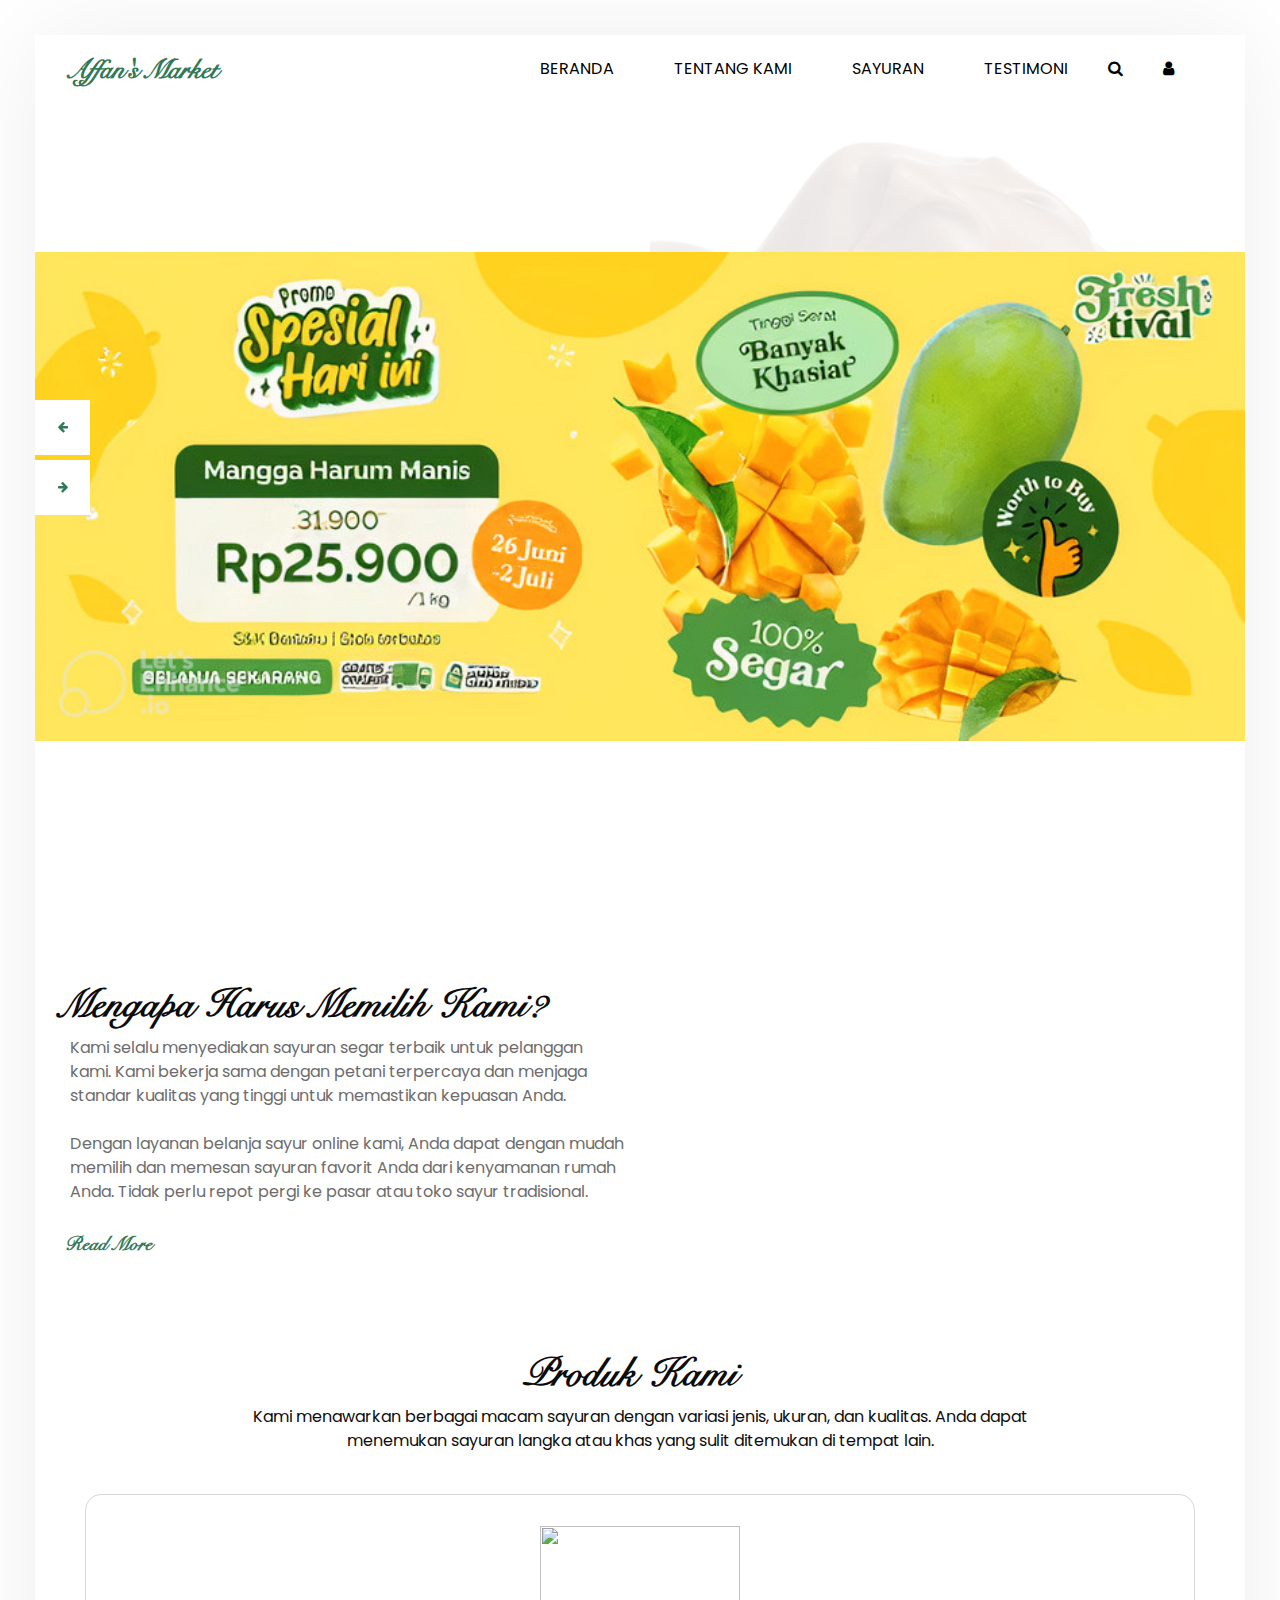
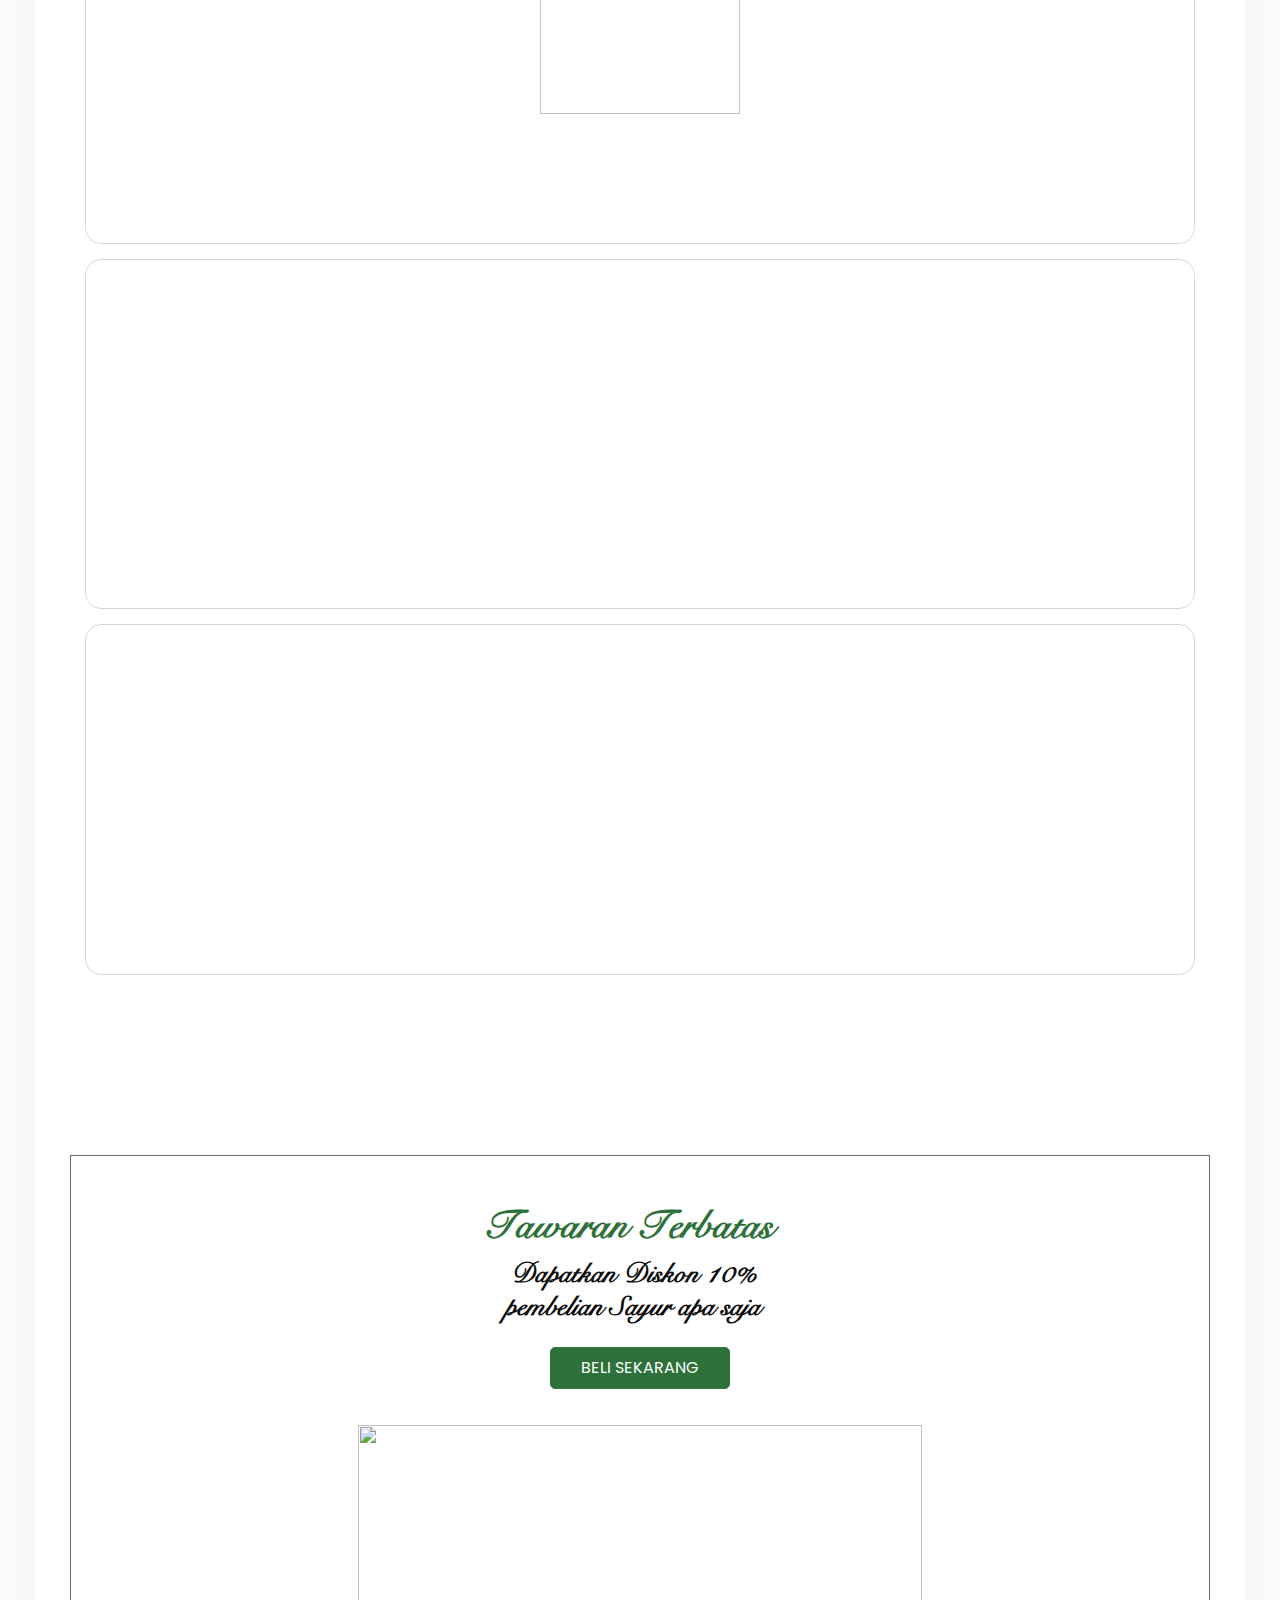
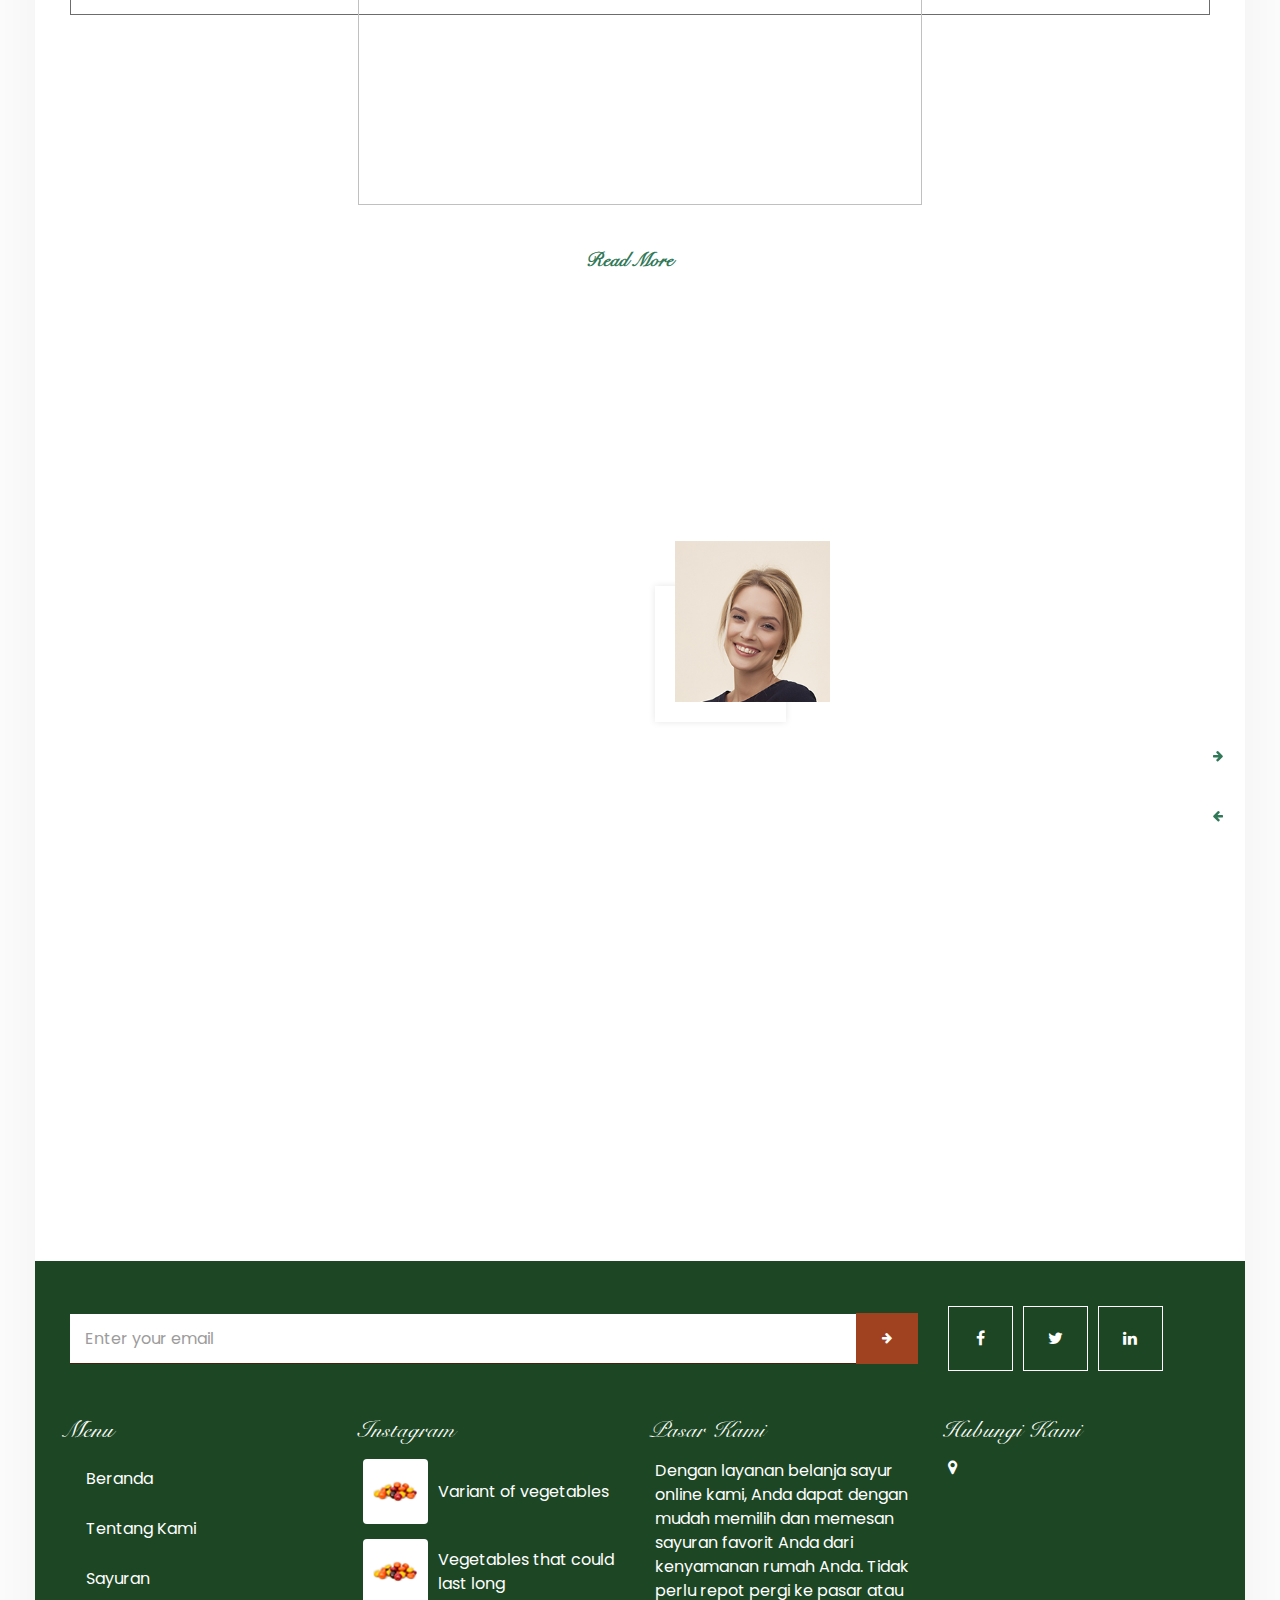
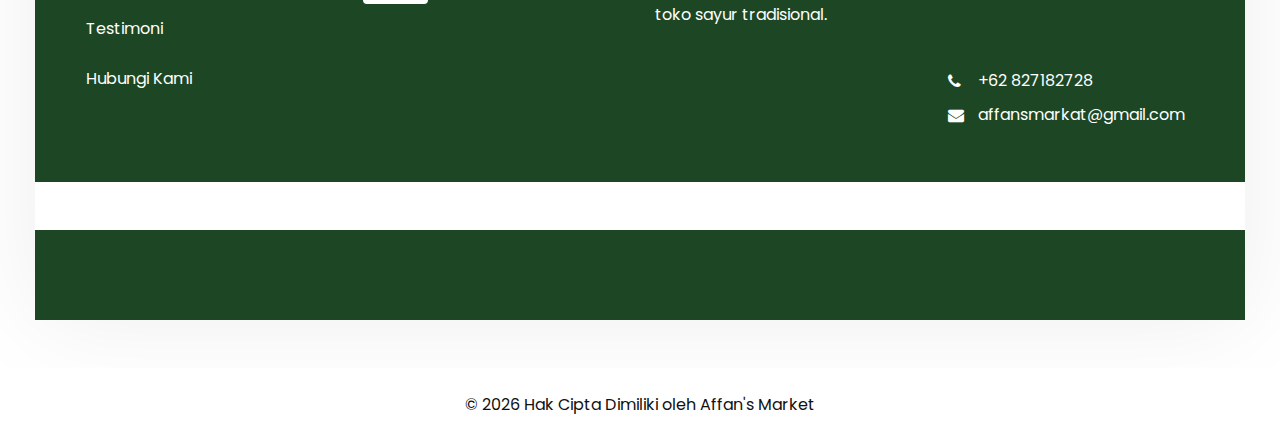
==== index.html @ 5ecd2ffd "vegetable website" ====
<!DOCTYPE html>
<html>

<head>
  <!-- Basic -->
  <meta charset="utf-8" />
  <meta http-equiv="X-UA-Compatible" content="IE=edge" />
  <!-- Mobile Metas -->
  <meta name="viewport" content="width=device-width, initial-scale=1, shrink-to-fit=no" />
  <!-- Site Metas -->
  <meta name="keywords" content="" />
  <meta name="description" content="" />
  <meta name="author" content="" />

  <title>ChocoLux</title>


  <!-- bootstrap core css -->
  <link rel="stylesheet" type="text/css" href="css/bootstrap.css" />
  <!--slick slider stylesheet -->
  <link rel="stylesheet" href="https://cdnjs.cloudflare.com/ajax/libs/slick-carousel/1.5.9/slick.min.css" />
  <link rel="stylesheet" href="https://cdnjs.cloudflare.com/ajax/libs/slick-carousel/1.5.9/slick-theme.min.css" />

  <!-- fonts style -->
  <link href="https://fonts.googleapis.com/css?family=Poppins:400,600,700&display=swap" rel="stylesheet" />
  <!-- slick slider -->

  <link rel="stylesheet" href="css/slick-theme.css" />
  <!-- font awesome style -->
  <link href="css/font-awesome.min.css" rel="stylesheet" />
  <!-- Custom styles for this template -->
  <link href="css/style.css" rel="stylesheet" />
  <!-- responsive style -->
  <link href="css/responsive.css" rel="stylesheet" />
  <script src="https://kit.fontawesome.com/0ebef4422e.js" crossorigin="anonymous"></script>

</head>

<body>

  <div class="main_body_content">

    <div class="hero_area">
      <!-- header section strats -->
      <header class="header_section">
        <div class="container-fluid">
          <nav class="navbar navbar-expand-lg custom_nav-container ">
            <a class="navbar-brand" href="index.html" style="color: #307857;">
              Affan's Market
            </a>
            </a>
            <button class="navbar-toggler" type="button" data-toggle="collapse" data-target="#navbarSupportedContent"
              aria-controls="navbarSupportedContent" aria-expanded="false" aria-label="Toggle navigation">
              <span class=""> </span>
            </button>

            <div class="collapse navbar-collapse " id="navbarSupportedContent">
              <ul class="navbar-nav ml-auto">
                <li class="nav-item active">
                  <a class="nav-link" href="index.html">Beranda <span class="sr-only">(current)</span></a>
                </li>
                <li class="nav-item">
                  <a class="nav-link" href="about.html"> Tentang Kami</a>
                </li>
                <li class="nav-item">
                  <a class="nav-link" href="chocolate.html">Sayuran</a>
                </li>
                <li class="nav-item">
                  <a class="nav-link" href="testimonial.html">Testimoni</a>
                </li>
                
              </ul>
              <div class="quote_btn-container">
                <form class="form-inline">
                  <button class="btn  my-2 my-sm-0 nav_search-btn" type="submit">
                    <i class="fa fa-search" aria-hidden="true"></i>
                  </button>
                </form>
                <a href="">
                  <i class="fa fa-user" aria-hidden="true"></i>
                </a>
              </div>
            </div>
          </nav>
        </div>
      </header>
      <!-- end header section -->
      <!-- slider section -->
      <section class="slider_section ">
        <div id="customCarousel1" class="carousel slide" data-ride="carousel">
          <div class="carousel-inner">
            <div class="carousel-item active">
              <img class="w-100" src="images/mango.jpg" alt="">
              <div class="container">
                <div class="row">
                </div>
              </div>
            </div>

            <div class="carousel-item">
              <img class="w-100" src="images/slider1_auto_x2_colored.jpg" alt="">
              <div class="container">
                <div class="row">
                </div>
              </div>
            </div>


            <div class="carousel-item">
              <img class="w-100" style="width: 1429px; height: 577px;"
                src="https://assets.segari.id/banners/it-2609TebusMurah-lj8i48yo-new-ljc9jgod.jpg" alt="">
              <div class="container">
                <div class="row">
                </div>
              </div>
            </div>


          </div>
        </div>
        <div class="carousel_btn-box">
          <a class="carousel-control-prev" href="#customCarousel1" role="button" data-slide="prev">
            <i class="fa fa-arrow-left" style="color: #307857;" aria-hidden="true"></i>
            <span class="sr-only">Previous</span>
          </a>
          <a class="carousel-control-next" href="#customCarousel1" role="button" data-slide="next">
            <i class="fa fa-arrow-right" style="color: #307857;" aria-hidden="true"></i>
            <span class="sr-only">Next</span>
          </a>
        </div>
      </section>
      <!-- end slider section -->
    </div>

    <!-- about section -->

    <section class="about_section layout_padding ">
      <div class="container  ">
        <div class="row">
          <div class="col-md-6">
            <div class="detail-box">
              <div class="heading_container">
                <h2>
                  Mengapa Harus Memilih Kami?
                </h2>
              </div>
              <p>
                Kami selalu menyediakan sayuran segar terbaik untuk pelanggan kami. Kami bekerja
                sama dengan petani terpercaya dan menjaga standar kualitas yang tinggi untuk memastikan kepuasan Anda.
                <br>
                <br>

                Dengan layanan belanja sayur online kami, Anda dapat dengan mudah memilih dan
                memesan sayuran favorit Anda dari kenyamanan rumah Anda. Tidak perlu repot pergi ke pasar atau toko
                sayur tradisional.
              </p>
              <a href="about.html">
                <span style="color: #307857;">
                  Read More
                </span>
                <i class="fa-solid fa-arrow-right" style="color: #307857;"></i>
              </a>
            </div>
          </div>
          <div class="col-md-6">
            <div class="img-box">
              <img
                src="https://media.istockphoto.com/id/1247073860/id/foto/sayuran-organik-segar-yang-sehat-dalam-peti-yang-terisolasi-di-latar-belakang-putih.jpg?s=612x612&w=0&k=20&c=P2goNSau3Krbo2b9RvxYIMuUvzyqN9o-7Uv6y5ciHRg="
                alt="">
            </div>
          </div>
        </div>
      </div>
    </section>

    <!-- end about section -->

    <!-- chocolate section -->

    <section class="chocolate_section ">
      <div class="container">

        <div class="heading_container">
          <h2>
            Produk Kami
          </h2>
          <p class="w-75">
            Kami menawarkan berbagai macam sayuran dengan variasi jenis, ukuran, dan kualitas. Anda dapat menemukan
            sayuran langka atau khas yang sulit ditemukan di tempat lain.
          </p>
        </div>
      </div>
      <div class="container">
        <div class="chocolate_container">
          <div class="box">
            <div class="img-box rounded-2">
              <img class="rounded-2 w-100" style="width: 200; height: 188px;"
                src="https://media.istockphoto.com/id/641511766/id/foto/salad-selada-di-latar-belakang-putih.jpg?s=612x612&w=0&k=20&c=KxnJtH6Lxky_oam3SkzjtYX3x2vjC3Qep0ZySkLxCVs="
                alt="">
            </div>
            <div class="detail-box rounded-1">
              <h6>Sayur <span style="color: #1AF03E;">sawi</span></h6>
              <h5>Rp. 10.000</h5>
              <a href="">BELI</a>
            </div>
          </div>

          <div class="box">
            <div class="img-box">
              <img
                src="https://media.istockphoto.com/id/545454816/id/foto/wortel-segar-terisolasi-di-latar-belakang-putih.jpg?s=612x612&w=0&k=20&c=Yy0bbfUmKHSYzg3CQlDGBZ25voGH7QUSyzEffJWUUb8="
                alt="">
            </div>
            <div class="detail-box rounded-1">
              <h6>Sayur <span style="color: #1AF03E;">Wortel</span></h6>
              <h5>Rp. 15.000</h5>
              <a href="">BELI</a>
            </div>
          </div>

          <div class="box">
            <div class="img-box">
              <img
                src="https://media.istockphoto.com/id/183300149/id/foto/brokoli.jpg?s=612x612&w=0&k=20&c=o37Rlk3_2urTWur6qnZ-NLkfcQzU0xAAda79cOOMiTk="
                alt="">
            </div>
            <div class="detail-box rounded-1">
              <h6>Sayur <span style="color: #1AF03E;">brokoli</span></h6>
              <h5>Rp. 25.000</h5>
              <a href="">BELI</a>
            </div>
          </div>
        </div>

      </div>
    </section>

    <!-- end chocolate section -->

    <!-- offer section -->

    <section class="offer_section layout_padding">
      <div class="container">
        <div class="box">
          <div class="detail-box">
            <h2 style="color: #2E7039;">
              Tawaran Terbatas
            </h2>
            <h3>
              Dapatkan Diskon 10% <br>
              pembelian Sayur apa saja
            </h3>
            <a href="" class="bg-">
              Beli Sekarang
            </a>
          </div>
          <div class="img-box">
            <img style="width: 564px; height: 380px;"
              src="https://cdn.pixabay.com/photo/2017/04/03/13/38/fruits-2198378_1280.png" alt="">
          </div>
        </div>
        <div class="btn-box rounded-2">
          <a href="#">
            <span style="color: #307857;">
              Read More
            </span>
            <i class="fa-solid fa-arrow-right" style="color: #307857;"></i>
          </a>
        </div>
      </div>
    </section>

    <!-- end offer section -->

    <!-- client section -->

    <section class="client_section">
      <div class="container-fluid">
        <div class="row">
          <div class="col-lg-4 ml-auto">
            <div class="img-box sub_img-box" style="width: 520px; height: 551px; ">
              <img class="pr-5" src="https://cdn.pixabay.com/photo/2017/01/25/18/08/vegetables-2008578_640.png" alt="">
            </div>
          </div>
          <div class="col-lg-6 px-0">
            <div class="client_container">
              <div class="heading_container">
                <h2>
                  Testimoni
                </h2>
              </div>
              <div id="customCarousel2" class="carousel slide" data-ride="carousel">
                <div class="carousel-inner">
                  <div class="carousel-item active">
                    <div class="box">
                      <div class="img-box">
                        <img src="images/client-img.jpg" alt="">
                      </div>
                      <div class="detail-box">
                        <h4>
                          Siti
                        </h4>
                        <p>
                          Sebagai pelanggan setia dalam membeli sayuran secara online, saya ingin berbagi pengalaman
                          positif saya dengan platform ini. Pertama-tama, saya sangat menghargai kebersihan dan kualitas
                          sayuran yang diberikan. Semua sayuran selalu segar, terawat, dan bebas dari pestisida
                          berbahaya. Selain itu, pilihan produk yang variatif membuat saya dapat menemukan berbagai
                          jenis sayuran yang saya butuhkan untuk hidangan sehari-hari.
                        </p>
                        <i class="fa fa-quote-left" aria-hidden="true"></i>
                      </div>
                    </div>
                  </div>
                  <div class="carousel-item">
                    <div class="box">
                      <div class="img-box">
                        <img style="width: 155px; height: 161px;"
                          src="https://cdn.pixabay.com/photo/2020/05/09/13/29/photographer-5149664_1280.jpg" alt="">
                      </div>
                      <div class="detail-box">
                        <h4>
                          Shanon
                        </h4>
                        <p>
                          Selama berbelanja di sini, saya juga menghargai interaksi yang baik dengan tim layanan
                          pelanggan. Mereka selalu siap membantu dan memberikan informasi yang jelas mengenai produk dan
                          proses pembelian. Terakhir, harga yang kompetitif dan penawaran diskon yang sering ditawarkan
                          membuat belanja sayuran online menjadi lebih terjangkau bagi saya. Saya merasa mendapatkan
                          nilai yang baik untuk uang yang saya keluarkan.
                        </p>
                        <i class="fa fa-quote-left" aria-hidden="true"></i>
                      </div>
                    </div>
                  </div>
                  <div class="carousel-item">
                    <div class="box">
                      <div class="img-box">
                        <img style="width: 155px; height: 161px;"
                          src="https://cdn.pixabay.com/photo/2016/11/18/19/07/happy-1836445_640.jpg" alt="">
                      </div>
                      <div class="detail-box">
                        <h4>
                          Shaffan
                        </h4>
                        <p>
                          Secara keseluruhan, saya sangat puas dengan pengalaman belanja sayuran online di sini. Saya
                          merasa nyaman, terlayani dengan baik, dan mendapatkan produk berkualitas tinggi. Saya dengan
                          senang hati merekomendasikan platform ini kepada semua orang yang mencari cara praktis dan
                          aman untuk mendapatkan sayuran segar. Terima kasih atas pelayanan yang luar biasa!"
                        </p>
                        <i class="fa fa-quote-left" aria-hidden="true"></i>
                      </div>
                    </div>
                  </div>
                </div>
                <div class="carousel_btn-box">
                  <a class="carousel-control-prev" href="#customCarousel2" role="button" data-slide="prev">
                    <i class="fa fa-arrow-left" style="color: #307857;" aria-hidden="true"></i>
                    <span class="sr-only">Previous</span>
                  </a>
                  <a class="carousel-control-next" href="#customCarousel2" role="button" data-slide="next">
                    <i class="fa fa-arrow-right" style="color: #307857;" aria-hidden="true"></i>
                    <span class="sr-only">Next</span>
                  </a>
                </div>
              </div>
            </div>
          </div>
        </div>
      </div>
    </section>

    <section class="info_section layout_padding2">
      <div class="container">
        <div class="row info_form_social_row">
          <div class="col-md-8 col-lg-9">
            <div class="info_form">
              <form action="">
                <input type="email" placeholder="Enter your email">
                <button>
                  <i class="fa fa-arrow-right" aria-hidden="true"></i>
                </button>
              </form>
            </div>
          </div>
          <div class="col-md-4 col-lg-3">

            <div class="social_box">
              <a href="">
                <i class="fa fa-facebook" aria-hidden="true"></i>
              </a>
              <a href="">
                <i class="fa fa-twitter" aria-hidden="true"></i>
              </a>
              <a href="">
                <i class="fa fa-linkedin" aria-hidden="true"></i>
              </a>
            </div>
          </div>
        </div>
        <div class="row info_main_row">
          <div class="col-md-6 col-lg-3">
            <div class="info_links">
              <h4>
                Menu
              </h4>
              <div class="info_links_menu">
                <a class="nav-link" href="index.html">Beranda <span class="sr-only">(current)</span></a>
                <a class="nav-link" href="about.html"> Tentang Kami</a>
                </a>
                <a class="nav-link" href="chocolate.html">Sayuran</a>
                <a class="nav-link" href="testimonial.html">Testimoni</a>
                <a class="nav-link" href="contact.html">Hubungi Kami</a>
              </div>
            </div>
          </div>
          <div class="col-md-6 col-lg-3">
            <div class="info_insta">
              <h4>
                Instagram
              </h4>
              <div class="insta_box">
                <div class="img-box rounded rounded-2">
                  <img src="images/insta-img.png" alt="">
                </div>
                <p>
                  Variant of vegetables
                </p>
              </div>
              <div class="insta_box">
                <div class="img-box rounded rounded-2">
                  <img src="images/insta-img.png" alt="">
                </div>
                <p>
                  Vegetables that could last long
                </p>
              </div>
            </div>
          </div>
          <div class="col-md-6 col-lg-3">
            <div class="info_detail">
              <h4>
                Pasar Kami
              </h4>
              <p class="mb-0">
                Dengan layanan belanja sayur online kami, Anda dapat dengan mudah memilih dan
                memesan sayuran favorit Anda dari kenyamanan rumah Anda. Tidak perlu repot pergi ke pasar atau toko
                sayur tradisional.
              </p>
            </div>
          </div>
          <div class="col-md-6 col-lg-3">
            <h4>
              Hubungi Kami
            </h4>
            <div class="info_contact">
              <a href="" class="align-self-baseline d-flex">
                <div class="align-self-baseline d-flex">
                  <i class="fa fa-map-marker" aria-hidden="true"></i>
                  <iframe class="rounded rounded-2"
                    src="https://www.google.com/maps/embed?pb=!1m18!1m12!1m3!1d3965.49368223125!2d106.95143387490597!3d-6.330021093659569!2m3!1f0!2f0!3f0!3m2!1i1024!2i768!4f13.1!3m3!1m2!1s0x2e6992feabde95f9%3A0xaed132970624d274!2sJl.%20Batam%2C%20RT.001%2FRW.014%2C%20Jatisari%2C%20Kec.%20Jatiasih%2C%20Kota%20Bks%2C%20Jawa%20Barat%2017426!5e0!3m2!1sid!2sid!4v1688114217012!5m2!1sid!2sid"
                    width="300" height="200" style="border:0;" allowfullscreen="" loading="lazy"
                    referrerpolicy="no-referrer-when-downgrade"></iframe>
                </div>
              </a>
              <a href="">
                <i class="fa fa-phone" aria-hidden="true"></i>
                <span>
                  +62 827182728
                </span>
              </a>
              <a href="">
                <i class="fa fa-envelope"></i>
                <span>
                  affansmarkat@gmail.com
                </span>
              </a>
            </div>
          </div>
        </div>
      </div>
    </section>


    <!-- info section -->
    <section class="info_section layout_padding2 my-5">

    </section>

    <!-- end info_section -->

  </div>

  <!-- footer section -->
  <footer class="container-fluid footer_section">
    <div class="container">
      <div class="col-md-11 col-lg-8 mx-auto">
        <p>
          &copy; <span id="displayYear"></span> Hak Cipta Dimiliki oleh
          <a href="https://html.design/">Affan's Market</a>
        </p>
      </div>
    </div>
  </footer>
  <!-- footer section -->

  <!-- jQery -->
  <script src="js/jquery-3.4.1.min.js"></script>
  <!-- bootstrap js -->
  <script src="js/bootstrap.js"></script>
  <!-- slick slider -->
  <script src="https://cdnjs.cloudflare.com/ajax/libs/slick-carousel/1.5.9/slick.min.js"></script>
  <!-- custom js -->
  <script src="js/custom.js"></script>
  <!-- Google Map -->
  <script src="https://maps.googleapis.com/maps/api/js?key=AIzaSyCh39n5U-4IoWpsVGUHWdqB6puEkhRLdmI&callback=myMap">
  </script>
  <!-- End Google Map -->

</body>

</html>
---- css/style.css ----
body {
  font-family: "Poppins", sans-serif;
  color: #0c0c0c;
  background-color: #ffffff;
  overflow-x: hidden;
}

.layout_padding {
  padding: 90px 0;
}

.layout_padding2 {
  padding: 45px 0;
}

.layout_padding2-top {
  padding-top: 45px;
}

.layout_padding2-bottom {
  padding-bottom: 45px;
}

.layout_padding-top {
  padding-top: 90px;
}

.layout_padding-bottom {
  padding-bottom: 90px;
}

.heading_container {
  display: -webkit-box;
  display: -ms-flexbox;
  display: flex;
  -webkit-box-orient: vertical;
  -webkit-box-direction: normal;
  -ms-flex-direction: column;
  flex-direction: column;
  -webkit-box-align: start;
  -ms-flex-align: start;
  align-items: flex-start;
}

.heading_container h2 {
  font-family: "SnellBT Regular", sans-serif;
  position: relative;
  font-weight: bold;
  font-size: 2.5rem;
}

@font-face {
  font-family: "SnellBT Regular";
  src: url(../fonts/SnellBT-Regular.otf);
  font-weight: 500;
}

@font-face {
  font-family: "SnellBT Bold";
  src: url(../fonts/SnellBT-Bold.otf);
  font-weight: 700;
}

a,
a:hover,
a:focus {
  text-decoration: none;
}

a:hover,
a:focus {
  color: initial;
}

.btn,
.btn:focus {
  outline: none !important;
  -webkit-box-shadow: none;
  box-shadow: none;
}

.main_body_content {
  margin: 45px 45px 0 45px;
  -webkit-box-shadow: 0 0 95px 0 rgba(0, 0, 0, 0.07);
  box-shadow: 0 0 95px 0 rgba(0, 0, 0, 0.07);
}

/*header section*/
.hero_area {
  height: calc(100vh - 45px);
  display: -webkit-box;
  display: -ms-flexbox;
  display: flex;
  -webkit-box-orient: vertical;
  -webkit-box-direction: normal;
  -ms-flex-direction: column;
  flex-direction: column;
  position: relative;
}

.sub_page .hero_area {
  height: auto;
}

.header_section .container-fluid {
  padding-right: 25px;
  padding-left: 25px;
}

.header_section .nav_container {
  margin: 0 auto;
}

.custom_nav-container .navbar-nav .nav-item .nav-link {
  padding: 10px 30px;
  color: #000000;
  text-align: center;
  text-transform: uppercase;
}

.custom_nav-container .navbar-nav .nav-item:hover .nav-link {
  color: #000000;
}

.navbar-brand {
  font-size: 28px;
  font-weight: bold;
  color: #ffffff;
  font-family: "SnellBT Regular", sans-serif;
  color: #000000;
}

.quote_btn-container {
  display: -webkit-box;
  display: -ms-flexbox;
  display: flex;
  -webkit-box-align: center;
  -ms-flex-align: center;
  align-items: center;
}

.quote_btn-container a {
  color: #000000;
  margin: 0 30px;
}

.custom_nav-container .nav_search-btn {
  width: 35px;
  height: 35px;
  padding: 0;
  border: none;
  color: #000000;
}

.custom_nav-container {
  z-index: 99999;
}

.custom_nav-container .navbar-toggler {
  outline: none;
}

.custom_nav-container .navbar-toggler {
  padding: 0;
  width: 37px;
  height: 42px;
  -webkit-transition: all 0.3s;
  transition: all 0.3s;
}

.custom_nav-container .navbar-toggler span {
  display: block;
  width: 35px;
  height: 4px;
  background-color: #46200b;
  border-radius: 5px;
  margin: 7px 0;
  -webkit-transition: all 0.3s;
  transition: all 0.3s;
  position: relative;
  transition: all 0.3s;
}

.custom_nav-container .navbar-toggler span::before,
.custom_nav-container .navbar-toggler span::after {
  content: "";
  position: absolute;
  left: 0;
  height: 100%;
  width: 100%;
  background-color: #46200b;
  border-radius: 5px;
  top: -10px;
  -webkit-transition: all 0.3s;
  transition: all 0.3s;
}

.custom_nav-container .navbar-toggler span::after {
  top: 10px;
}

.custom_nav-container .navbar-toggler[aria-expanded="true"] {
  -webkit-transform: rotate(360deg);
  transform: rotate(360deg);
}

.custom_nav-container .navbar-toggler[aria-expanded="true"] span {
  -webkit-transform: rotate(45deg);
  transform: rotate(45deg);
}

.custom_nav-container .navbar-toggler[aria-expanded="true"] span::before,
.custom_nav-container .navbar-toggler[aria-expanded="true"] span::after {
  -webkit-transform: rotate(90deg);
  transform: rotate(90deg);
  top: 0;
}

.custom_nav-container .navbar-toggler[aria-expanded="true"] .s-1 {
  -webkit-transform: rotate(45deg);
  transform: rotate(45deg);
  margin: 0;
  margin-bottom: -4px;
}

.custom_nav-container .navbar-toggler[aria-expanded="true"] .s-2 {
  display: none;
}

.custom_nav-container .navbar-toggler[aria-expanded="true"] .s-3 {
  -webkit-transform: rotate(-45deg);
  transform: rotate(-45deg);
  margin: 0;
  margin-top: -4px;
}

.custom_nav-container .navbar-toggler[aria-expanded="false"] .s-1,
.custom_nav-container .navbar-toggler[aria-expanded="false"] .s-2,
.custom_nav-container .navbar-toggler[aria-expanded="false"] .s-3 {
  -webkit-transform: none;
  transform: none;
}

/*end header section*/
/* slider section */
.slider_section {
  -webkit-box-flex: 1;
  -ms-flex: 1;
  flex: 1;
  display: -webkit-box;
  display: -ms-flexbox;
  display: flex;
  -webkit-box-pack: center;
  -ms-flex-pack: center;
  justify-content: center;
  -webkit-box-align: center;
  -ms-flex-align: center;
  align-items: center;
  position: relative;
  z-index: 2;
  background-size: cover;
  background-position: top;
  color: #ffffff;
}

.slider_section .row {
  -webkit-box-align: center;
  -ms-flex-align: center;
  align-items: center;
}

.slider_section:before {
  content: "";
  position: absolute;
  top: 0;
  left: 0;
  width: 100%;
  height: 100%;
  background-size: 100% 100%;
  z-index: 2;
}

.slider_section:after {
  content: "";
  position: absolute;
  top: 25px;
  right: 45px;
  width: 550px;
  height: 550px;
  background-image: url(../images/slider-bg2.png);
  background-size: cover;
  background-position: bottom right;
  z-index: 1;
}

.slider_section .detail_box {
  color: #ffffff;
}

.slider_section .detail_box h1 {
  font-size: 3rem;
  font-weight: bold;
  margin-bottom: 30px;
  font-family: "SnellBT Regular", sans-serif;
}

.slider_section .detail_box h1 span {
  font-size: 2.5em;
}

.slider_section .detail_box a {
  display: -webkit-box;
  display: -ms-flexbox;
  display: flex;
  -webkit-box-align: center;
  -ms-flex-align: center;
  align-items: center;
  font-family: "SnellBT Regular", sans-serif;
  color: #ffffff;
  font-weight: 500;
  margin-top: 75px;
  font-size: 20px;
}

.slider_section .detail_box a span {
  margin-right: 5px;
}

.slider_section .detail_box a img {
  width: 65px;
}

.slider_section .img-box img {
  width: 100%;
}

.slider_section #customCarousel1 {
  width: 100%;
  position: relative;
  z-index: 3;
}

.slider_section .carousel_btn-box {
  position: absolute;
  top: 45%;
  left: 0;
  display: -webkit-box;
  display: -ms-flexbox;
  display: flex;
  -webkit-box-orient: vertical;
  -webkit-box-direction: normal;
  -ms-flex-direction: column;
  flex-direction: column;
  -webkit-transform: translateY(-50%);
  transform: translateY(-50%);
  z-index: 3;
}

.slider_section .carousel_btn-box .carousel-control-prev,
.slider_section .carousel_btn-box .carousel-control-next {
  position: unset;
  width: 55px;
  height: 55px;
  font-size: 12px;
  background-color: #ffffff;
  opacity: 1;
  color: #a04120;
  margin: 2.5px 0;
}

.slider_section .carousel_btn-box .carousel-control-prev:hover,
.slider_section .carousel_btn-box .carousel-control-next:hover {
  color: #46200b;
}

.about_section .detail-box p {
  color: #6c6c6c;
}

.about_section .detail-box a {
  display: -webkit-box;
  display: -ms-flexbox;
  display: flex;
  -webkit-box-align: center;
  -ms-flex-align: center;
  align-items: center;
  font-family: "SnellBT Regular", sans-serif;
  color: #46200b;
  font-weight: bold;
  margin-top: 25px;
  font-size: 20px;
}

.about_section .detail-box a span {
  margin-right: 5px;
}

.about_section .detail-box a img {
  width: 65px;
}

.about_section .img-box img {
  width: 100%;
}

.chocolate_section .heading_container {
  -webkit-box-align: center;
  -ms-flex-align: center;
  align-items: center;
  text-align: center;
  margin-bottom: 25px;
}

.chocolate_section .chocolate_container {
  padding-bottom: 75px;
}

.chocolate_section .box {
  text-align: center;
  margin: 15px;
  display: -webkit-box;
  display: -ms-flexbox;
  display: flex;
  -webkit-box-orient: vertical;
  -webkit-box-direction: normal;
  -ms-flex-direction: column;
  flex-direction: column;
  -webkit-box-align: center;
  -ms-flex-align: center;
  align-items: center;
  border: 1px solid #d8d8d8;
  padding-top: 25px;
  -webkit-transition: all 0.3s;
  transition: all 0.3s;
  border-radius: 1rem;
  cursor: pointer;
}

.chocolate_section .box .img-box {
  width: 200px;
  height: 200px;
  display: -webkit-box;
  display: -ms-flexbox;
  display: flex;
  -webkit-box-pack: center;
  -ms-flex-pack: center;
  justify-content: center;
  -webkit-box-align: center;
  -ms-flex-align: center;
  align-items: center;
}

.chocolate_section .box .img-box img {
  width: 100%;
  height: auto;
}

.chocolate_section .box .detail-box {
  width: 100%;
  background-color: #2E7039;
  color: #ffffff;
  padding: 15px;
  margin-top: 10px;
  opacity: 0;
  visibility: hidden;
  -webkit-transition: all 0.3s;
  transition: all 0.3s;
}

.chocolate_section .box .detail-box h6 {
  text-transform: uppercase;
  font-weight: 600;
}

.chocolate_section .box .detail-box h6 span {
  color: #cb4e08;
}

.chocolate_section .box .detail-box h5 {
  font-weight: 600;
}

.chocolate_section .box .detail-box a {
  color: #ffffff;
  font-size: 14px;
}

.chocolate_section .box:hover {
  border-color: transparent;
  -webkit-box-shadow: 0 0 10px 0 rgba(0, 0, 0, 0.15);
  box-shadow: 0 0 10px 0 rgba(0, 0, 0, 0.15);
}

.chocolate_section .box:hover .detail-box {
  visibility: visible;
  opacity: 1;
  border-bottom-left-radius: 5px;
  border-bottom-right-radius: 5px;
}

.chocolate_section .slick-prev,
.chocolate_section .slick-next {
  width: 55px;
  height: 55px;
  background-color: #ffffff;
  color: #a04120;
  top: initial;
  bottom: 0px;
  -webkit-box-shadow: 0 0 5px 0 rgba(0, 0, 0, 0.15);
  box-shadow: 0 0 5px 0 rgba(0, 0, 0, 0.15);
}

.chocolate_section .slick-prev:hover,
.chocolate_section .slick-next:hover {
  background-color: #2E7039;
}

.chocolate_section .slick-prev:hover:before,
.chocolate_section .slick-next:hover:before {
  color: #ffffff;
}

.chocolate_section .slick-prev {
  left: calc(50% - 35px);
  -webkit-transform: translateX(-50%);
  transform: translateX(-50%);
}

.chocolate_section .slick-next {
  right: calc(50% - 35px);
  -webkit-transform: translateX(50%);
  transform: translateX(50%);
}

.chocolate_section .slick-prev:before,
.chocolate_section .slick-next:before {
  font-family: "FontAwesome";
  position: relative;
  z-index: 2;
  color: #2E7039;
  font-size: 14px;
  opacity: 1;
  border-radius: 5px;
}

.chocolate_section .slick-prev:before {
  content: "\f060";
}

.chocolate_section .slick-next:before {
  content: "\f061";
}

.offer_section {
  font-family: "SnellBT Regular", sans-serif;
}

.offer_section .box {
  display: -webkit-box;
  display: -ms-flexbox;
  display: flex;
  -webkit-box-orient: vertical;
  -webkit-box-direction: normal;
  -ms-flex-direction: column;
  flex-direction: column;
  -webkit-box-align: center;
  -ms-flex-align: center;
  align-items: center;
  text-align: center;
}

.offer_section .box .detail-box {
  border: 1px solid #6c6c6c;
  width: 100%;
  padding: 45px 15px 225px 15px;
}

.offer_section .box .detail-box h2 {
  font-size: 2.5rem;
  font-weight: bold;
  color: #46200b;
}

.offer_section .box .detail-box h3 {
  font-weight: bold;
}

.offer_section .box .detail-box a {
  font-family: "Poppins", sans-serif;
  display: inline-block;
  padding: 8px 30px;
  background-color: #2E7039;
  color: #ffffff;
  border-radius: 0;
  border: 1px solid #2E7039;
  -webkit-transition: all 0.3s;
  transition: all 0.3s;
  text-transform: uppercase;
  margin-top: 15px;
  border-radius: 5px;
}

.offer_section .box .detail-box a:hover {
  background-color: transparent;
  color: #46200b;
}

.offer_section .box .img-box {
  margin-top: -190px;
}

.offer_section .box .img-box img {
  width: 100%;
}

.offer_section .btn-box {
  display: -webkit-box;
  display: -ms-flexbox;
  display: flex;
  -webkit-box-pack: center;
  -ms-flex-pack: center;
  justify-content: center;
  margin-top: 15px;
}

.offer_section .btn-box a {
  display: -webkit-box;
  display: -ms-flexbox;
  display: flex;
  -webkit-box-align: center;
  -ms-flex-align: center;
  align-items: center;
  font-family: "SnellBT Regular", sans-serif;
  color: #46200b;
  font-weight: bold;
  margin-top: 25px;
  font-size: 20px;
}

.offer_section .btn-box a span {
  margin-right: 5px;
}

.offer_section .btn-box a img {
  width: 65px;
}

.client_section .heading_container {
  margin-bottom: 45px;
  padding-left: 30%;
}

.client_section .img-box img {
  width: 100%;
}

.client_section .client_container {
  background-image: url(https://cdn.pixabay.com/photo/2015/04/25/22/06/dark-green-739780_640.jpg);
  background-size: 90% 100%;
  background-position: bottom right;
  background-repeat: no-repeat;
  color: #ffffff;
  padding: 75px 0 175px 0;
}

.client_section .client_container .box {
  display: -webkit-box;
  display: -ms-flexbox;
  display: flex;
  -webkit-box-align: start;
  -ms-flex-align: start;
  align-items: flex-start;
  padding: 0 150px 0 15px;
}

.client_section .client_container .box .img-box {
  position: relative;
  width: 175px;
  min-width: 175px;
  padding: 0 0 20px 20px;
  margin-right: 25px;
}

.client_section .client_container .box .img-box img {
  position: relative;
  z-index: 3;
}

.client_section .client_container .box .img-box:before {
  content: "";
  position: absolute;
  left: 0;
  bottom: 0;
  width: 75%;
  height: 75%;
  background-color: #ffffff;
  -webkit-box-shadow: 0 0 7px 0 rgba(0, 0, 0, 0.1);
  box-shadow: 0 0 7px 0 rgba(0, 0, 0, 0.1);
}

.client_section .client_container .box .detail-box {
  margin-top: 45px;
}

.client_section .client_container .box .detail-box h4 {
  font-weight: 600;
}

.client_section .client_container .box .detail-box p {
  margin-top: 10px;
  margin-bottom: 25px;
}

.client_section .client_container .box .detail-box i {
  font-size: 24px;
}

.client_section .carousel-indicators {
  position: unset;
  margin: 0;
  margin-top: 45px;
}

.client_section .carousel-indicators li {
  width: 20px;
  height: 20px;
  border-radius: 100%;
  background-color: #2a2a2a;
  opacity: 1;
}

.client_section .carousel-indicators li.active {
  background-color: #a04120;
}

.client_section .carousel_btn-box {
  position: absolute;
  top: 45%;
  right: 0;
  display: -webkit-box;
  display: -ms-flexbox;
  display: flex;
  -webkit-box-orient: vertical;
  -webkit-box-direction: reverse;
  -ms-flex-direction: column-reverse;
  flex-direction: column-reverse;
  -webkit-transform: translateY(-50%);
  transform: translateY(-50%);
  z-index: 3;
}

.client_section .carousel_btn-box .carousel-control-prev,
.client_section .carousel_btn-box .carousel-control-next {
  position: unset;
  width: 55px;
  height: 55px;
  font-size: 12px;
  background-color: #ffffff;
  opacity: 1;
  color: #a04120;
  margin: 2.5px 0;
}

.client_section .carousel_btn-box .carousel-control-prev:hover,
.client_section .carousel_btn-box .carousel-control-next:hover {
  color: #46200b;
}

.contact_section {
  position: relative;
}

.contact_section form {
  margin-top: 25px;
}

.contact_section input {
  width: 100%;
  border: none;
  height: 50px;
  margin-bottom: 25px;
  padding-left: 15px;
  background-color: transparent;
  outline: none;
  color: #000000;
  border: 1px solid #a5a5a5;
}

.contact_section input::-webkit-input-placeholder {
  color: #6c6c6c;
}

.contact_section input:-ms-input-placeholder {
  color: #6c6c6c;
}

.contact_section input::-ms-input-placeholder {
  color: #6c6c6c;
}

.contact_section input::placeholder {
  color: #6c6c6c;
}

.contact_section input.message-box {
  height: 120px;
}

.contact_section button {
  border: none;
  display: inline-block;
  padding: 12px 35px;
  background-color: #46200b;
  color: #ffffff;
  border-radius: 0;
  border: 1px solid #46200b;
  -webkit-transition: all 0.3s;
  transition: all 0.3s;
  font-size: 15px;
  color: #fff;
  margin-top: 15px;
}

.contact_section button:hover {
  background-color: transparent;
  color: #46200b;
}

.contact_section .map_container {
  height: 345px;
  overflow: hidden;
  margin-top: 80px;
}

.contact_section .map_container .map {
  height: 100%;
}

.contact_section .map_container .map #googleMap {
  height: 100%;
}

.info_section {
  background-color: rgb(29, 71, 36);
  color: #ffffff;
}

.info_section .info_form_social_row {
  -webkit-box-align: center;
  -ms-flex-align: center;
  align-items: center;
  margin-bottom: 45px;
}

.info_section .info_form {
  width: 100%;
}

.info_section .info_form form {
  display: -webkit-box;
  display: -ms-flexbox;
  display: flex;
  -webkit-box-align: end;
  -ms-flex-align: end;
  align-items: flex-end;
}

.info_section .info_form form input {
  -webkit-box-flex: 1;
  -ms-flex: 1;
  flex: 1;
  background-color: #ffffff;
  height: 50px;
  padding-left: 15px;
  outline: none;
  color: #ffffff;
  border: none;
  border-bottom: 1px solid #46200b;
}

.info_section .info_form form input::-webkit-input-placeholder {
  color: #9c9c9c;
}

.info_section .info_form form input:-ms-input-placeholder {
  color: #9c9c9c;
}

.info_section .info_form form input::-ms-input-placeholder {
  color: #9c9c9c;
}

.info_section .info_form form input::placeholder {
  color: #9c9c9c;
}

.info_section .info_form form button {
  background-color: transparent;
  color: #46200b;
  text-transform: uppercase;
  font-size: 12px;
  outline: none;
  border: none;
  display: inline-block;
  padding: 15.5px 25px;
  background-color: #a04120;
  color: #ffffff;
  border-radius: 0;
  border: 1px solid #a04120;
  -webkit-transition: all 0.3s;
  transition: all 0.3s;
}

.info_section .info_form form button:hover {
  background-color: transparent;
  color: #a04120;
}

.info_section .social_box {
  width: 100%;
  display: -webkit-box;
  display: -ms-flexbox;
  display: flex;
}

.info_section .social_box a {
  display: -webkit-box;
  display: -ms-flexbox;
  display: flex;
  -webkit-box-pack: center;
  -ms-flex-pack: center;
  justify-content: center;
  -webkit-box-align: center;
  -ms-flex-align: center;
  align-items: center;
  width: 65px;
  height: 65px;
  border: 1px solid #ffffff;
  color: #ffffff;
  margin-right: 10px;
}

.info_section h4 {
  font-family: "SnellBT Regular", sans-serif;
  margin-bottom: 15px;
}

.info_section .info_links .info_links_menu {
  display: -webkit-box;
  display: -ms-flexbox;
  display: flex;
  -webkit-box-orient: vertical;
  -webkit-box-direction: normal;
  -ms-flex-direction: column;
  flex-direction: column;
}

.info_section .info_links .info_links_menu a {
  color: #ffffff;
}

.info_section .info_links .info_links_menu a:not(:nth-last-child(1)) {
  margin-bottom: 10px;
}

.info_section .info_insta .insta_box {
  display: -webkit-box;
  display: -ms-flexbox;
  display: flex;
  -webkit-box-align: center;
  -ms-flex-align: center;
  align-items: center;
}

.info_section .info_insta .insta_box .img-box {
  width: 65px;
  min-width: 65px;
  height: 65px;
  display: -webkit-box;
  display: -ms-flexbox;
  display: flex;
  -webkit-box-pack: center;
  -ms-flex-pack: center;
  justify-content: center;
  -webkit-box-align: center;
  -ms-flex-align: center;
  align-items: center;
  background-color: #ffffff;
  margin-right: 10px;
}

.info_section .info_insta .insta_box .img-box img {
  width: 45px;
}

.info_section .info_insta .insta_box p {
  margin: 0;
}

.info_section .info_insta .insta_box:not(:nth-last-child(1)) {
  margin-bottom: 15px;
}

.info_section .info_contact a {
  display: -webkit-box;
  display: -ms-flexbox;
  display: flex;
  -webkit-box-align: center;
  -ms-flex-align: center;
  align-items: center;
  color: #ffffff;
  margin-bottom: 10px;
}

.info_section .info_contact a i {
  margin-right: 5px;
  width: 25px;
}

.info_section .info_contact a:hover p {
  color: #ffffff;
}

/* footer section*/
.footer_section {
  display: -webkit-box;
  display: -ms-flexbox;
  display: flex;
  -webkit-box-pack: center;
  -ms-flex-pack: center;
  justify-content: center;
  position: relative;
  background-color: #ffffff;
}

.footer_section p {
  color: #111111;
  margin: 0 auto;
  text-align: center;
  padding: 25px 0;
}

.footer_section a {
  color: inherit;
}

/*# sourceMappingURL=style.css.map */
---- css/responsive.css ----
@media (max-width: 1360px) {
  .main_body_content {
    margin: 35px 35px 0 35px;
  }

  .slider_section .detail_box {
    padding-left: 75px;
  }
}

@media (max-width: 1120px) {
  .main_body_content {
    margin: 25px 25px 0 25px;
  }

  .client_section .client_container .box {
    padding: 0 75px 0 15px;
  }

  .custom_nav-container .navbar-nav .nav-item .nav-link {
    padding: 10px 20px;
  }
}

@media (max-width: 991px) {
  .hero_area {
    height: auto;
  }

  .quote_btn-container {
    flex-direction: column;
    align-items: center;
  }

  .quote_btn-container a {
    margin: 10px 0;
  }

  .slider_section {
    padding: 75px 0 145px 0;
  }

  .slider_section::before {
    width: 80%;
  }

  .slider_section::after {
    width: 350px;
    height: 350px;
  }

  .client_section .client_container .box {
    padding: 0 15px;
  }

  .client_section .carousel_btn-box {
    position: unset;
    flex-direction: row;
    justify-content: center;
    margin-top: 75px;
  }

  .client_section .carousel_btn-box .carousel-control-prev,
  .client_section .carousel_btn-box .carousel-control-next {
    margin: 0 2.5px;
  }

  .client_section .sub_img-box {
    display: none;
  }

  .info_main_row>div:nth-child(1) {
    margin-bottom: 25px;
  }

  .info_main_row>div:nth-child(2) {
    margin-bottom: 25px;
  }
}

@media (max-width: 767px) {
  .slider_section {
    padding: 75px 0 225px 0;
  }

  .slider_section::after {
    display: none;
  }

  .slider_section .detail_box {
    text-align: center;
  }


  .slider_section::before {
    width: 100%;
  }

  .slider_section .detail_box {
    padding-left: 15px;
    margin-bottom: 45px;
  }

  .slider_section .detail_box a {
    justify-content: center;
    margin-top: 75px;
  }

  .about_section .img-box {
    margin-top: 45px;
  }

  .info_main_row>div {
    display: flex;
    flex-direction: column;
    align-items: center;
    text-align: center;

  }

  .info_main_row>div:not(:nth-last-child(1)) {
    margin-bottom: 25px;
  }

  .info_section .social_box {
    justify-content: center;
    margin-top: 25px;
  }

  .info_section .info_contact {
    display: flex;
    flex-direction: column;
    align-items: center;
  }
}

@media (max-width: 576px) {
  .main_body_content {
    margin: 0;
  }

  .slider_section .detail_box h1 span {
    font-size: 2em;
  }

  .client_section .client_container {
    background-size: 100% 100%;
  }

  .client_section .client_container .box {
    flex-direction: column;
  }

  .info_section .info_insta .insta_box {
    flex-direction: column;
  }

  .info_section .info_insta .insta_box .img-box {
    margin-right: 0;
    margin-bottom: 10px;
  }
}

@media (max-width: 480px) {
  .offer_section .box .detail-box {
    padding: 45px 15px 150px 15px;
  }

  .offer_section .box .img-box {
    margin-top: -115px;
  }
}

@media (max-width: 420px) {
  .slider_section .detail_box h1 span {
    font-size: 1.5em;
  }
}

@media (max-width: 376px) {}

@media (min-width: 1200px) {
  .container {
    max-width: 1170px;
  }
}
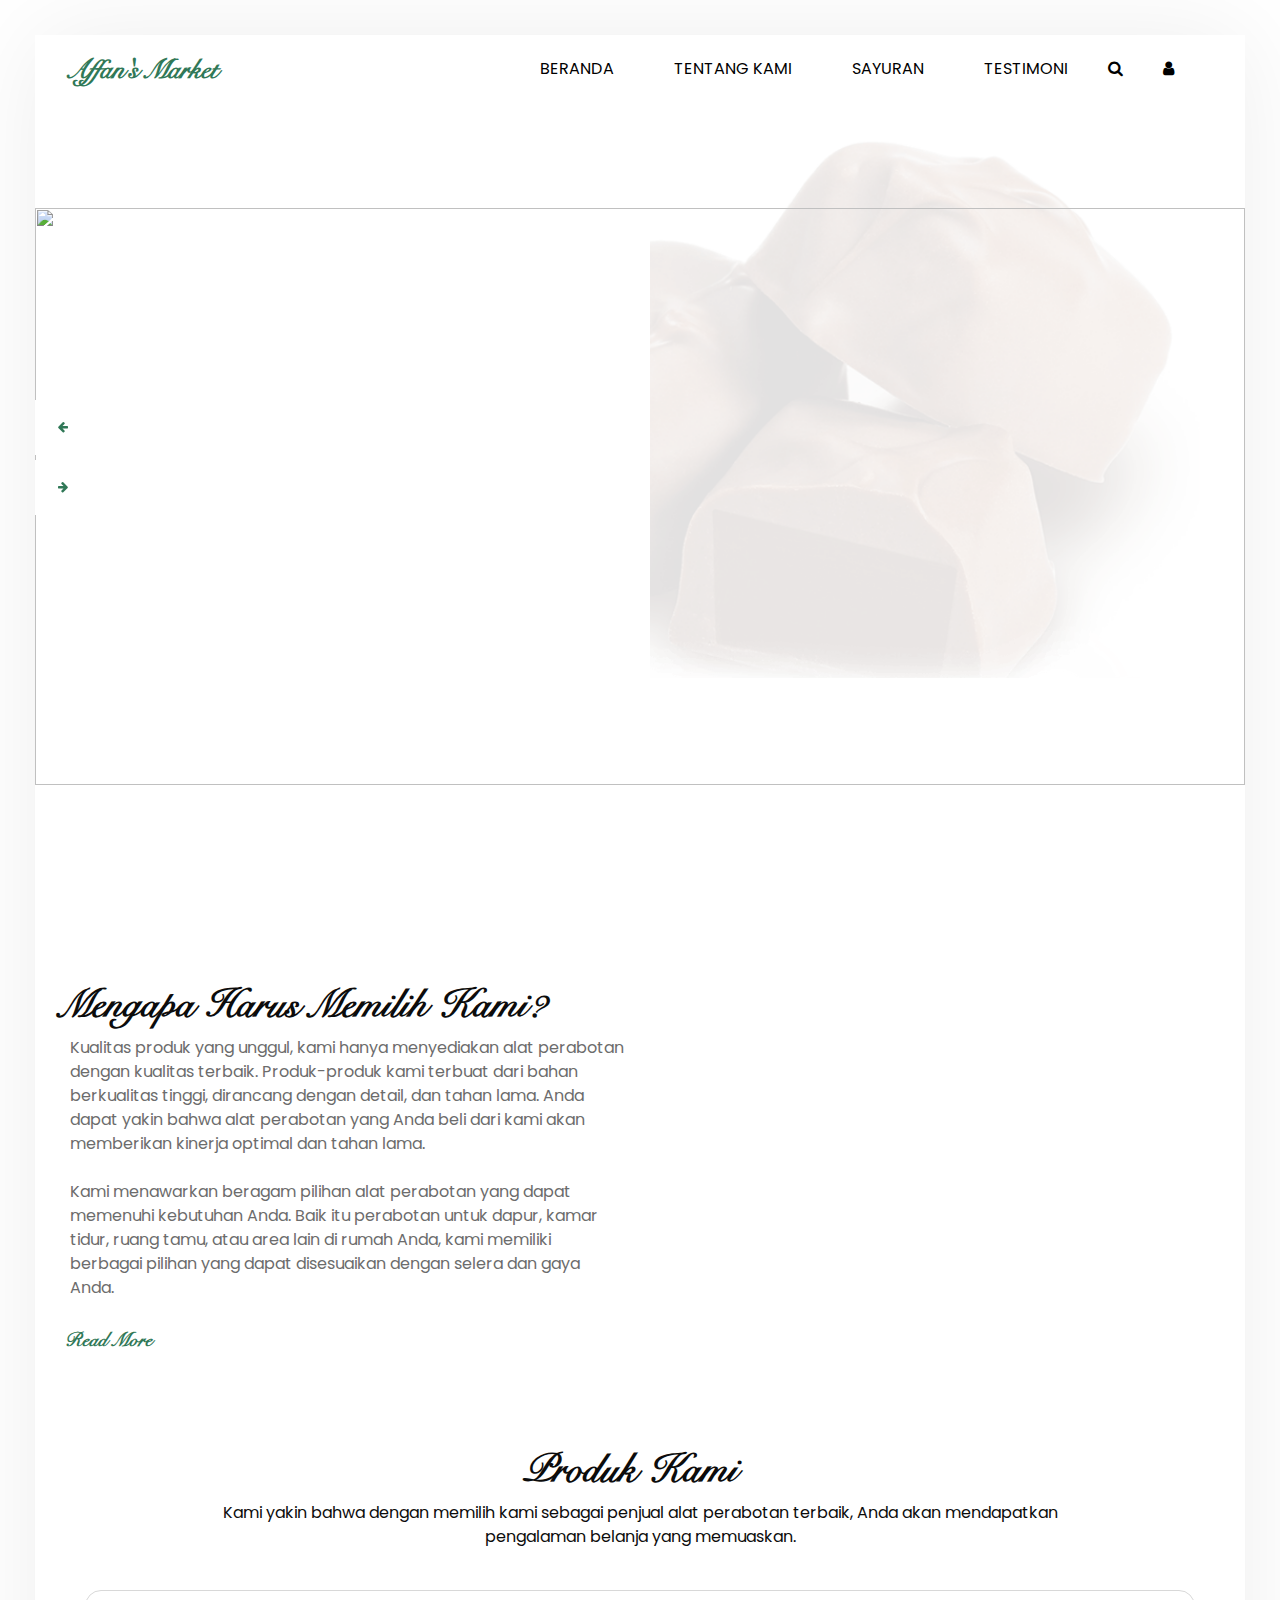
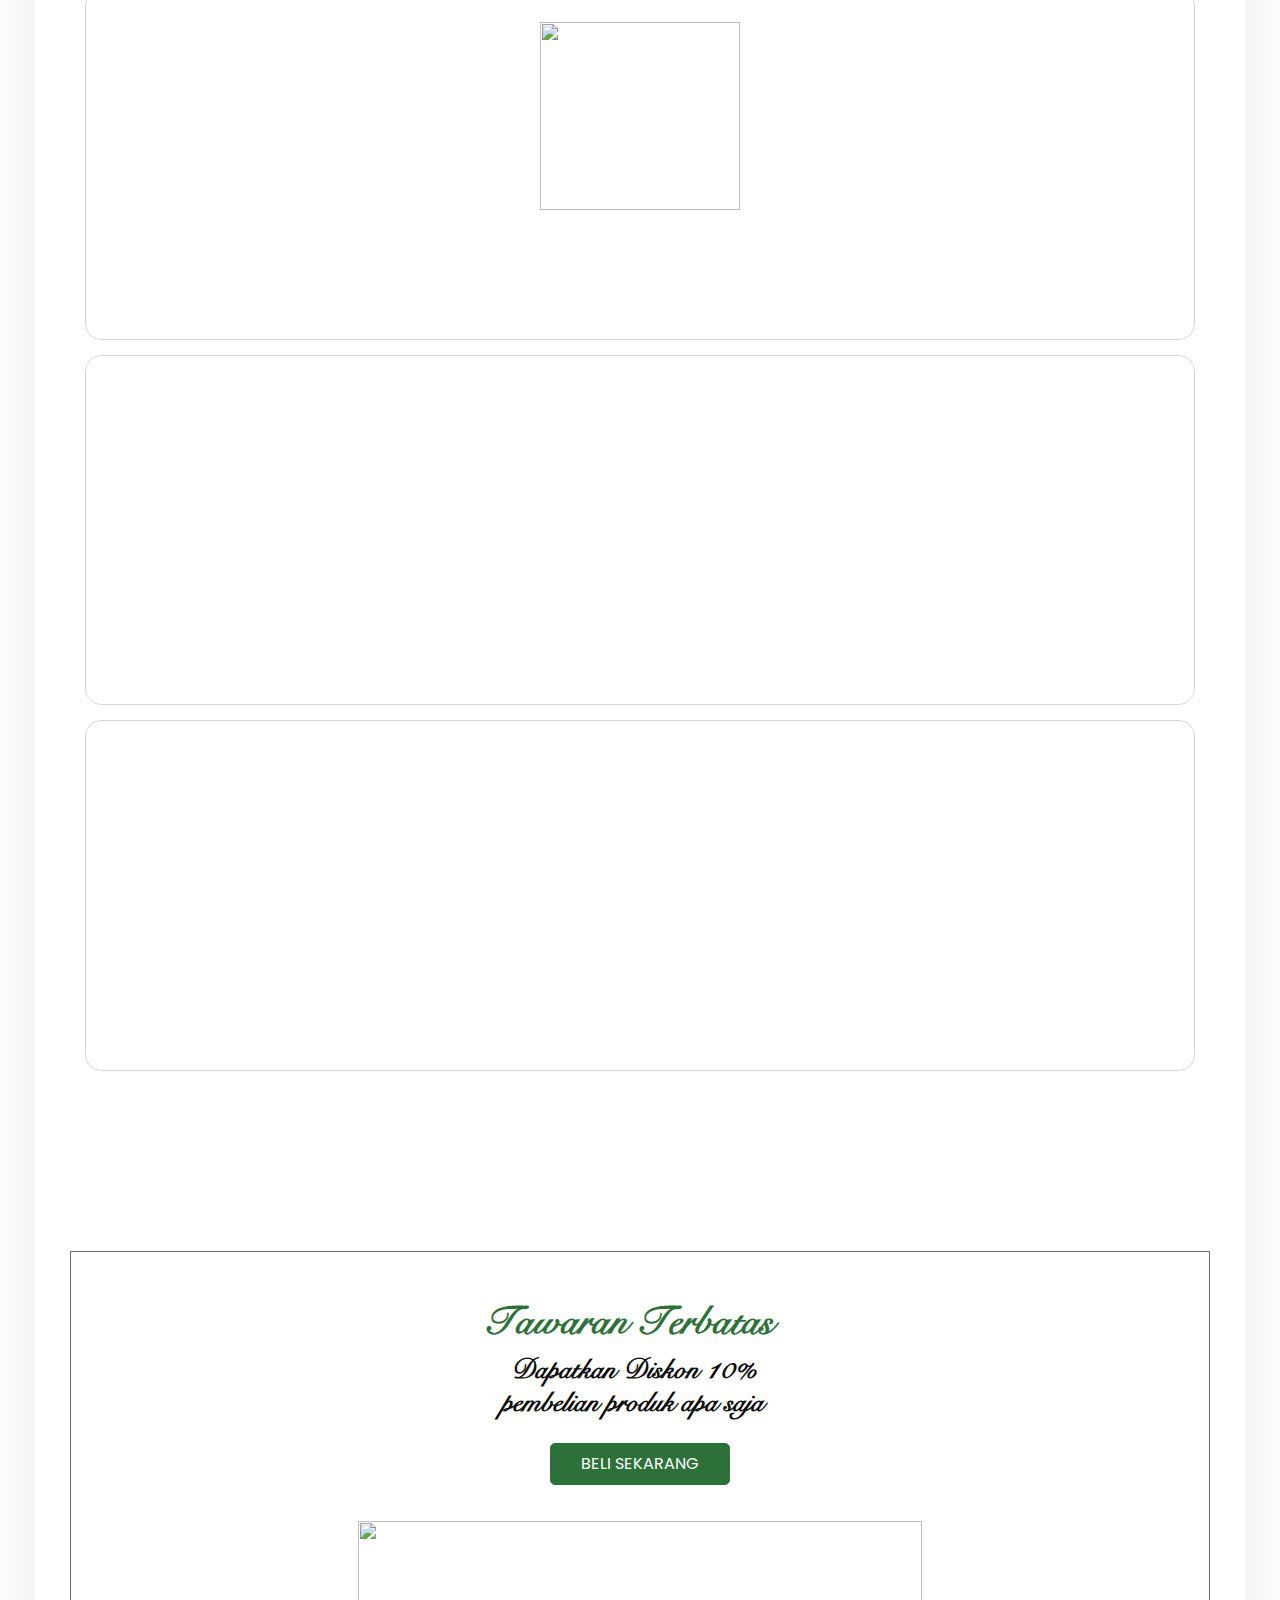
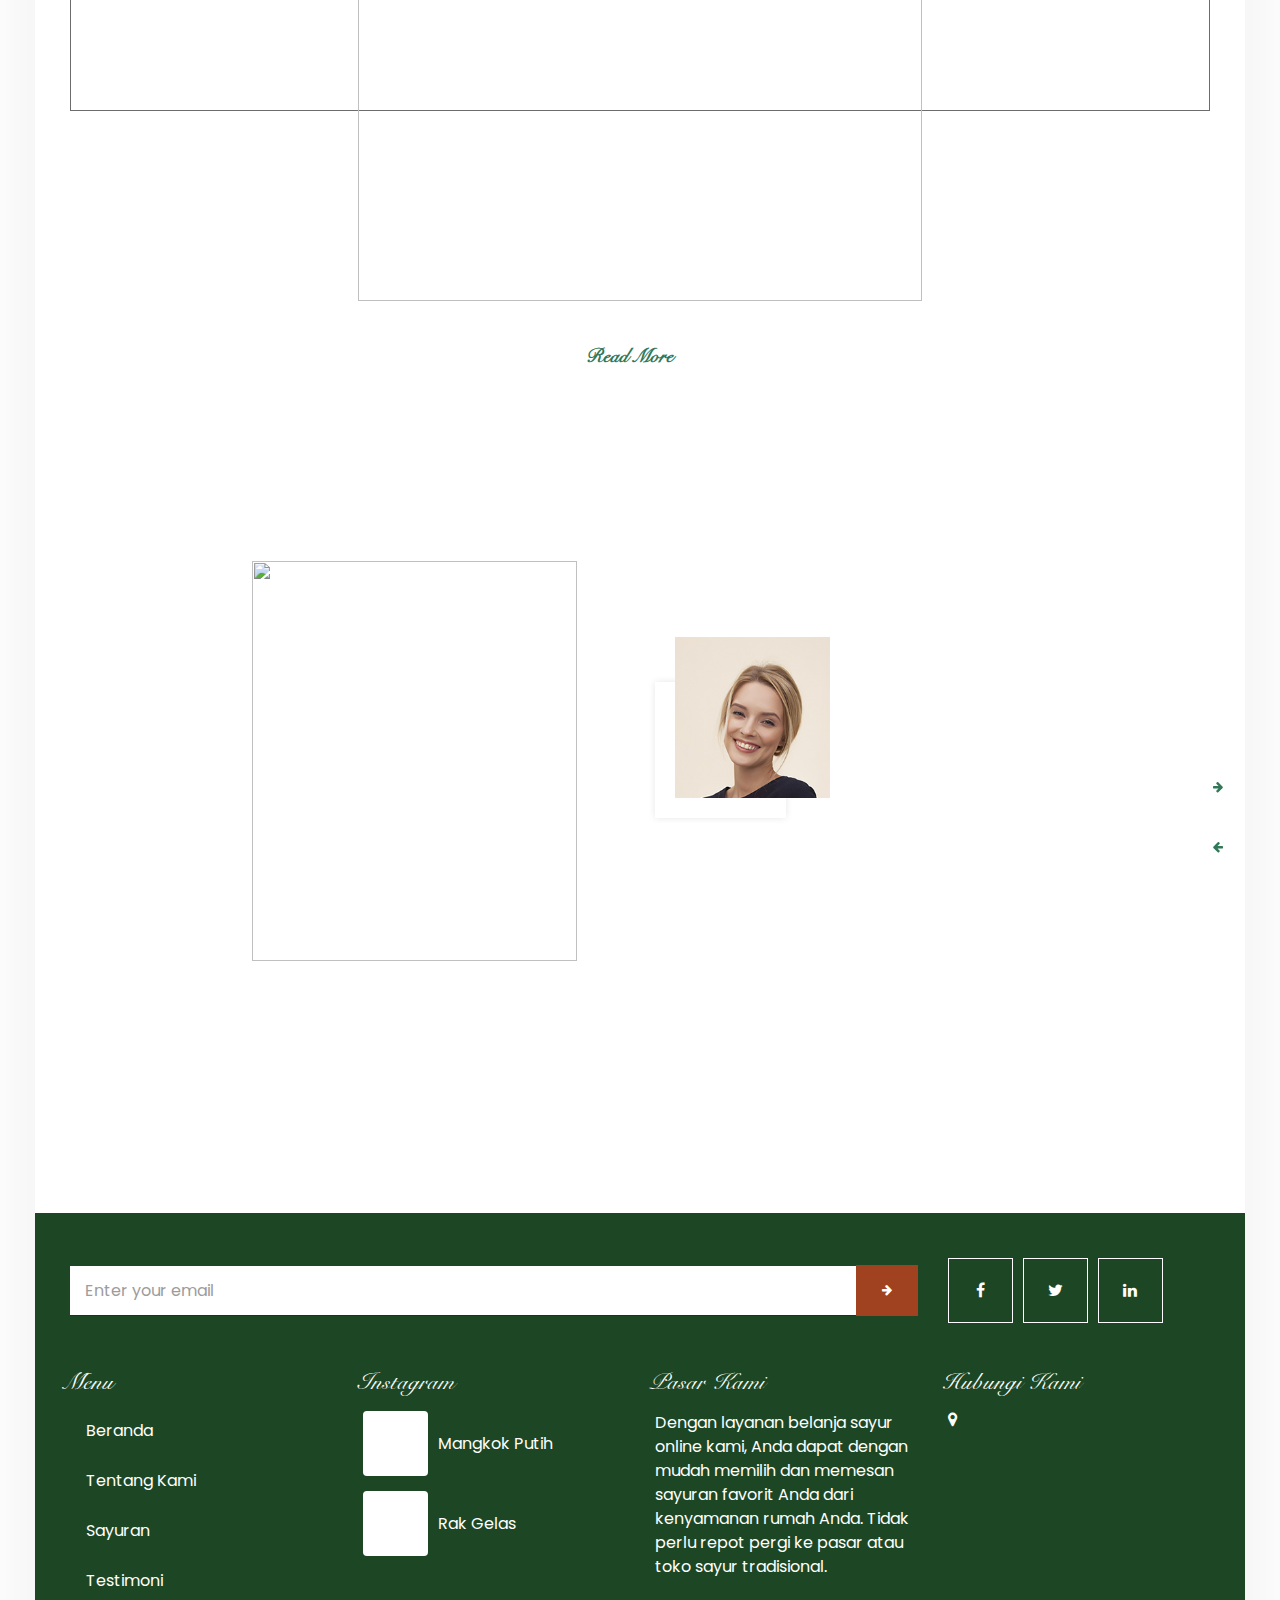
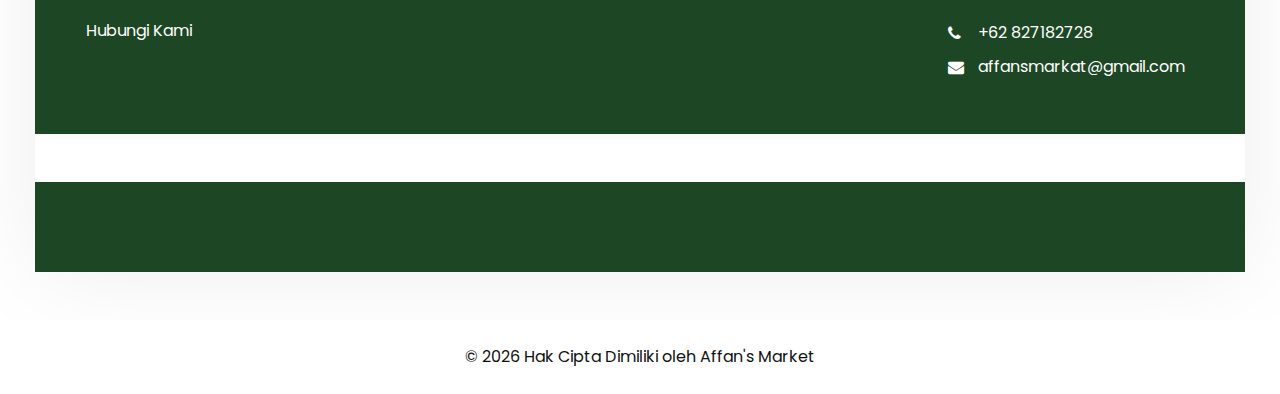
==== commit ab29af3f: "asset update" ====
--- a/index.html
+++ b/index.html
@@ -12,8 +12,9 @@
   <meta name="description" content="" />
   <meta name="author" content="" />
 
-  <title>ChocoLux</title>
-
+  <title>Affan's Market</title>
+
+  <link rel="icon" href="/images/seedling-solid.png" type="image/png" />
 
   <!-- bootstrap core css -->
   <link rel="stylesheet" type="text/css" href="css/bootstrap.css" />
@@ -68,7 +69,7 @@
                 <li class="nav-item">
                   <a class="nav-link" href="testimonial.html">Testimoni</a>
                 </li>
-                
+
               </ul>
               <div class="quote_btn-container">
                 <form class="form-inline">
@@ -90,7 +91,9 @@
         <div id="customCarousel1" class="carousel slide" data-ride="carousel">
           <div class="carousel-inner">
             <div class="carousel-item active">
-              <img class="w-100" src="images/mango.jpg" alt="">
+              <img class="w-100" style="width: 1429px; height: 577px;"
+                src="https://cdn.ruparupa.io/filters:format(webp)/promotion/ruparupa/highlight-kategori-lvl-1/170423/rumah-tangga/button-desktop.jpg"
+                alt="">
               <div class="container">
                 <div class="row">
                 </div>
@@ -98,7 +101,8 @@
             </div>
 
             <div class="carousel-item">
-              <img class="w-100" src="images/slider1_auto_x2_colored.jpg" alt="">
+              <img class="w-100" style="width: 1429px; height: 577px;"
+                src="https://down-ws-id.img.susercontent.com/id-11134210-7qukz-linz37ovz1izb2.webp" alt="">
               <div class="container">
                 <div class="row">
                 </div>
@@ -108,7 +112,7 @@
 
             <div class="carousel-item">
               <img class="w-100" style="width: 1429px; height: 577px;"
-                src="https://assets.segari.id/banners/it-2609TebusMurah-lj8i48yo-new-ljc9jgod.jpg" alt="">
+                src="https://static.jakmall.id/2022/01/images/banners/149257/original/Main%201.png" alt="">
               <div class="container">
                 <div class="row">
                 </div>
@@ -145,14 +149,16 @@
                 </h2>
               </div>
               <p>
-                Kami selalu menyediakan sayuran segar terbaik untuk pelanggan kami. Kami bekerja
-                sama dengan petani terpercaya dan menjaga standar kualitas yang tinggi untuk memastikan kepuasan Anda.
+                Kualitas produk yang unggul, kami hanya menyediakan alat perabotan dengan kualitas terbaik.
+                Produk-produk kami terbuat dari bahan berkualitas tinggi, dirancang dengan detail, dan tahan lama. Anda
+                dapat yakin bahwa alat perabotan yang Anda beli dari kami akan memberikan kinerja optimal dan tahan
+                lama.
                 <br>
                 <br>
 
-                Dengan layanan belanja sayur online kami, Anda dapat dengan mudah memilih dan
-                memesan sayuran favorit Anda dari kenyamanan rumah Anda. Tidak perlu repot pergi ke pasar atau toko
-                sayur tradisional.
+                Kami menawarkan beragam pilihan alat perabotan yang dapat memenuhi kebutuhan Anda. Baik itu perabotan
+                untuk dapur, kamar tidur, ruang tamu, atau area lain di rumah Anda, kami memiliki berbagai pilihan yang
+                dapat disesuaikan dengan selera dan gaya Anda.
               </p>
               <a href="about.html">
                 <span style="color: #307857;">
@@ -164,9 +170,8 @@
           </div>
           <div class="col-md-6">
             <div class="img-box">
-              <img
-                src="https://media.istockphoto.com/id/1247073860/id/foto/sayuran-organik-segar-yang-sehat-dalam-peti-yang-terisolasi-di-latar-belakang-putih.jpg?s=612x612&w=0&k=20&c=P2goNSau3Krbo2b9RvxYIMuUvzyqN9o-7Uv6y5ciHRg="
-                alt="">
+              <img class="rounded rounded-2"
+                src="https://cdn.pixabay.com/photo/2014/01/02/19/44/tableware-237798_640.jpg" alt="">
             </div>
           </div>
         </div>
@@ -185,8 +190,8 @@
             Produk Kami
           </h2>
           <p class="w-75">
-            Kami menawarkan berbagai macam sayuran dengan variasi jenis, ukuran, dan kualitas. Anda dapat menemukan
-            sayuran langka atau khas yang sulit ditemukan di tempat lain.
+            Kami yakin bahwa dengan memilih kami sebagai penjual alat perabotan terbaik, Anda akan mendapatkan
+            pengalaman belanja yang memuaskan.
           </p>
         </div>
       </div>
@@ -195,11 +200,10 @@
           <div class="box">
             <div class="img-box rounded-2">
               <img class="rounded-2 w-100" style="width: 200; height: 188px;"
-                src="https://media.istockphoto.com/id/641511766/id/foto/salad-selada-di-latar-belakang-putih.jpg?s=612x612&w=0&k=20&c=KxnJtH6Lxky_oam3SkzjtYX3x2vjC3Qep0ZySkLxCVs="
-                alt="">
+                src="https://d2xjmi1k71iy2m.cloudfront.net/dairyfarm/id/images/123/0712367_PE728786_S3.jpg" alt="">
             </div>
             <div class="detail-box rounded-1">
-              <h6>Sayur <span style="color: #1AF03E;">sawi</span></h6>
+              <h6>Piring <span style="color: #1AF03E;">Cantik</span></h6>
               <h5>Rp. 10.000</h5>
               <a href="">BELI</a>
             </div>
@@ -207,12 +211,10 @@
 
           <div class="box">
             <div class="img-box">
-              <img
-                src="https://media.istockphoto.com/id/545454816/id/foto/wortel-segar-terisolasi-di-latar-belakang-putih.jpg?s=612x612&w=0&k=20&c=Yy0bbfUmKHSYzg3CQlDGBZ25voGH7QUSyzEffJWUUb8="
-                alt="">
+              <img src="https://d2xjmi1k71iy2m.cloudfront.net/dairyfarm/id/images/111/0711128_PE727996_S3.jpg" alt="">
             </div>
             <div class="detail-box rounded-1">
-              <h6>Sayur <span style="color: #1AF03E;">Wortel</span></h6>
+              <h6>Gelas <span style="color: #1AF03E;">Mug</span></h6>
               <h5>Rp. 15.000</h5>
               <a href="">BELI</a>
             </div>
@@ -220,12 +222,10 @@
 
           <div class="box">
             <div class="img-box">
-              <img
-                src="https://media.istockphoto.com/id/183300149/id/foto/brokoli.jpg?s=612x612&w=0&k=20&c=o37Rlk3_2urTWur6qnZ-NLkfcQzU0xAAda79cOOMiTk="
-                alt="">
+              <img src="https://d2xjmi1k71iy2m.cloudfront.net/dairyfarm/id/images/116/0711691_PE728384_S3.jpg" alt="">
             </div>
             <div class="detail-box rounded-1">
-              <h6>Sayur <span style="color: #1AF03E;">brokoli</span></h6>
+              <h6>Pel <span style="color: #1AF03E;">Bolmen</span></h6>
               <h5>Rp. 25.000</h5>
               <a href="">BELI</a>
             </div>
@@ -248,7 +248,7 @@
             </h2>
             <h3>
               Dapatkan Diskon 10% <br>
-              pembelian Sayur apa saja
+              pembelian produk apa saja
             </h3>
             <a href="" class="bg-">
               Beli Sekarang
@@ -256,7 +256,7 @@
           </div>
           <div class="img-box">
             <img style="width: 564px; height: 380px;"
-              src="https://cdn.pixabay.com/photo/2017/04/03/13/38/fruits-2198378_1280.png" alt="">
+              src="https://d2xjmi1k71iy2m.cloudfront.net/dairyfarm/id/images/127/0712792_PE729062_S3.jpg" alt="">
           </div>
         </div>
         <div class="btn-box rounded-2">
@@ -278,8 +278,9 @@
       <div class="container-fluid">
         <div class="row">
           <div class="col-lg-4 ml-auto">
-            <div class="img-box sub_img-box" style="width: 520px; height: 551px; ">
-              <img class="pr-5" src="https://cdn.pixabay.com/photo/2017/01/25/18/08/vegetables-2008578_640.png" alt="">
+            <div class="img-box sub_img-box d-flex align-items-center" style=" height: 600px; ">
+              <img class="pr-5 d-flex align-self-center" style=" height: 400px; "
+                src="https://cdn.pixabay.com/photo/2018/02/22/15/41/wood-3173282_640.jpg" alt="">
             </div>
           </div>
           <div class="col-lg-6 px-0">
@@ -301,11 +302,9 @@
                           Siti
                         </h4>
                         <p>
-                          Sebagai pelanggan setia dalam membeli sayuran secara online, saya ingin berbagi pengalaman
-                          positif saya dengan platform ini. Pertama-tama, saya sangat menghargai kebersihan dan kualitas
-                          sayuran yang diberikan. Semua sayuran selalu segar, terawat, dan bebas dari pestisida
-                          berbahaya. Selain itu, pilihan produk yang variatif membuat saya dapat menemukan berbagai
-                          jenis sayuran yang saya butuhkan untuk hidangan sehari-hari.
+                          Saya sangat senang dengan pengalaman pembelian alat rumah tangga secara online di situs Anda.
+                          Produk yang saya pesan tiba tepat waktu dan dalam kondisi sempurna. Kualitas alat rumah tangga
+                          yang saya beli sangat memuaskan, dan sesuai dengan deskripsi yang tertera di situs.
                         </p>
                         <i class="fa fa-quote-left" aria-hidden="true"></i>
                       </div>
@@ -314,19 +313,17 @@
                   <div class="carousel-item">
                     <div class="box">
                       <div class="img-box">
-                        <img style="width: 155px; height: 161px;"
-                          src="https://cdn.pixabay.com/photo/2020/05/09/13/29/photographer-5149664_1280.jpg" alt="">
+                        <img style="width: 155px; height: 161px;" src="images/client-img.jpg" alt="">
                       </div>
                       <div class="detail-box">
                         <h4>
                           Shanon
                         </h4>
                         <p>
-                          Selama berbelanja di sini, saya juga menghargai interaksi yang baik dengan tim layanan
-                          pelanggan. Mereka selalu siap membantu dan memberikan informasi yang jelas mengenai produk dan
-                          proses pembelian. Terakhir, harga yang kompetitif dan penawaran diskon yang sering ditawarkan
-                          membuat belanja sayuran online menjadi lebih terjangkau bagi saya. Saya merasa mendapatkan
-                          nilai yang baik untuk uang yang saya keluarkan.
+                          Layanan pelanggan yang diberikan juga sangat baik; tim Anda sangat responsif dan membantu
+                          menjawab semua pertanyaan dan permintaan saya dengan ramah. Saya merasa percaya diri dan
+                          nyaman berbelanja di situs Anda. Terima kasih atas pengalaman belanja yang menyenangkan dan
+                          produk berkualitas yang Anda berikan.
                         </p>
                         <i class="fa fa-quote-left" aria-hidden="true"></i>
                       </div>
@@ -343,10 +340,9 @@
                           Shaffan
                         </h4>
                         <p>
-                          Secara keseluruhan, saya sangat puas dengan pengalaman belanja sayuran online di sini. Saya
-                          merasa nyaman, terlayani dengan baik, dan mendapatkan produk berkualitas tinggi. Saya dengan
-                          senang hati merekomendasikan platform ini kepada semua orang yang mencari cara praktis dan
-                          aman untuk mendapatkan sayuran segar. Terima kasih atas pelayanan yang luar biasa!"
+                          "Ini adalah kali pertama saya membeli alat rumah tangga secara online, dan saya sangat puas
+                          dengan pengalaman tersebut. Situs web Anda memberikan antarmuka yang mudah digunakan dan
+                          navigasi yang lancar, sehingga saya dapat dengan mudah menemukan produk yang saya butuhkan.
                         </p>
                         <i class="fa fa-quote-left" aria-hidden="true"></i>
                       </div>
@@ -421,18 +417,20 @@
               </h4>
               <div class="insta_box">
                 <div class="img-box rounded rounded-2">
-                  <img src="images/insta-img.png" alt="">
+                  <img src="https://d2xjmi1k71iy2m.cloudfront.net/dairyfarm/id/images/780/0678078_PE719131_S3.jpg"
+                    alt="">
                 </div>
                 <p>
-                  Variant of vegetables
+                  Mangkok Putih
                 </p>
               </div>
               <div class="insta_box">
                 <div class="img-box rounded rounded-2">
-                  <img src="images/insta-img.png" alt="">
+                  <img src="https://d2xjmi1k71iy2m.cloudfront.net/dairyfarm/id/images/126/0712687_PE728972_S3.jpg"
+                    alt="">
                 </div>
                 <p>
-                  Vegetables that could last long
+                  Rak Gelas
                 </p>
               </div>
             </div>
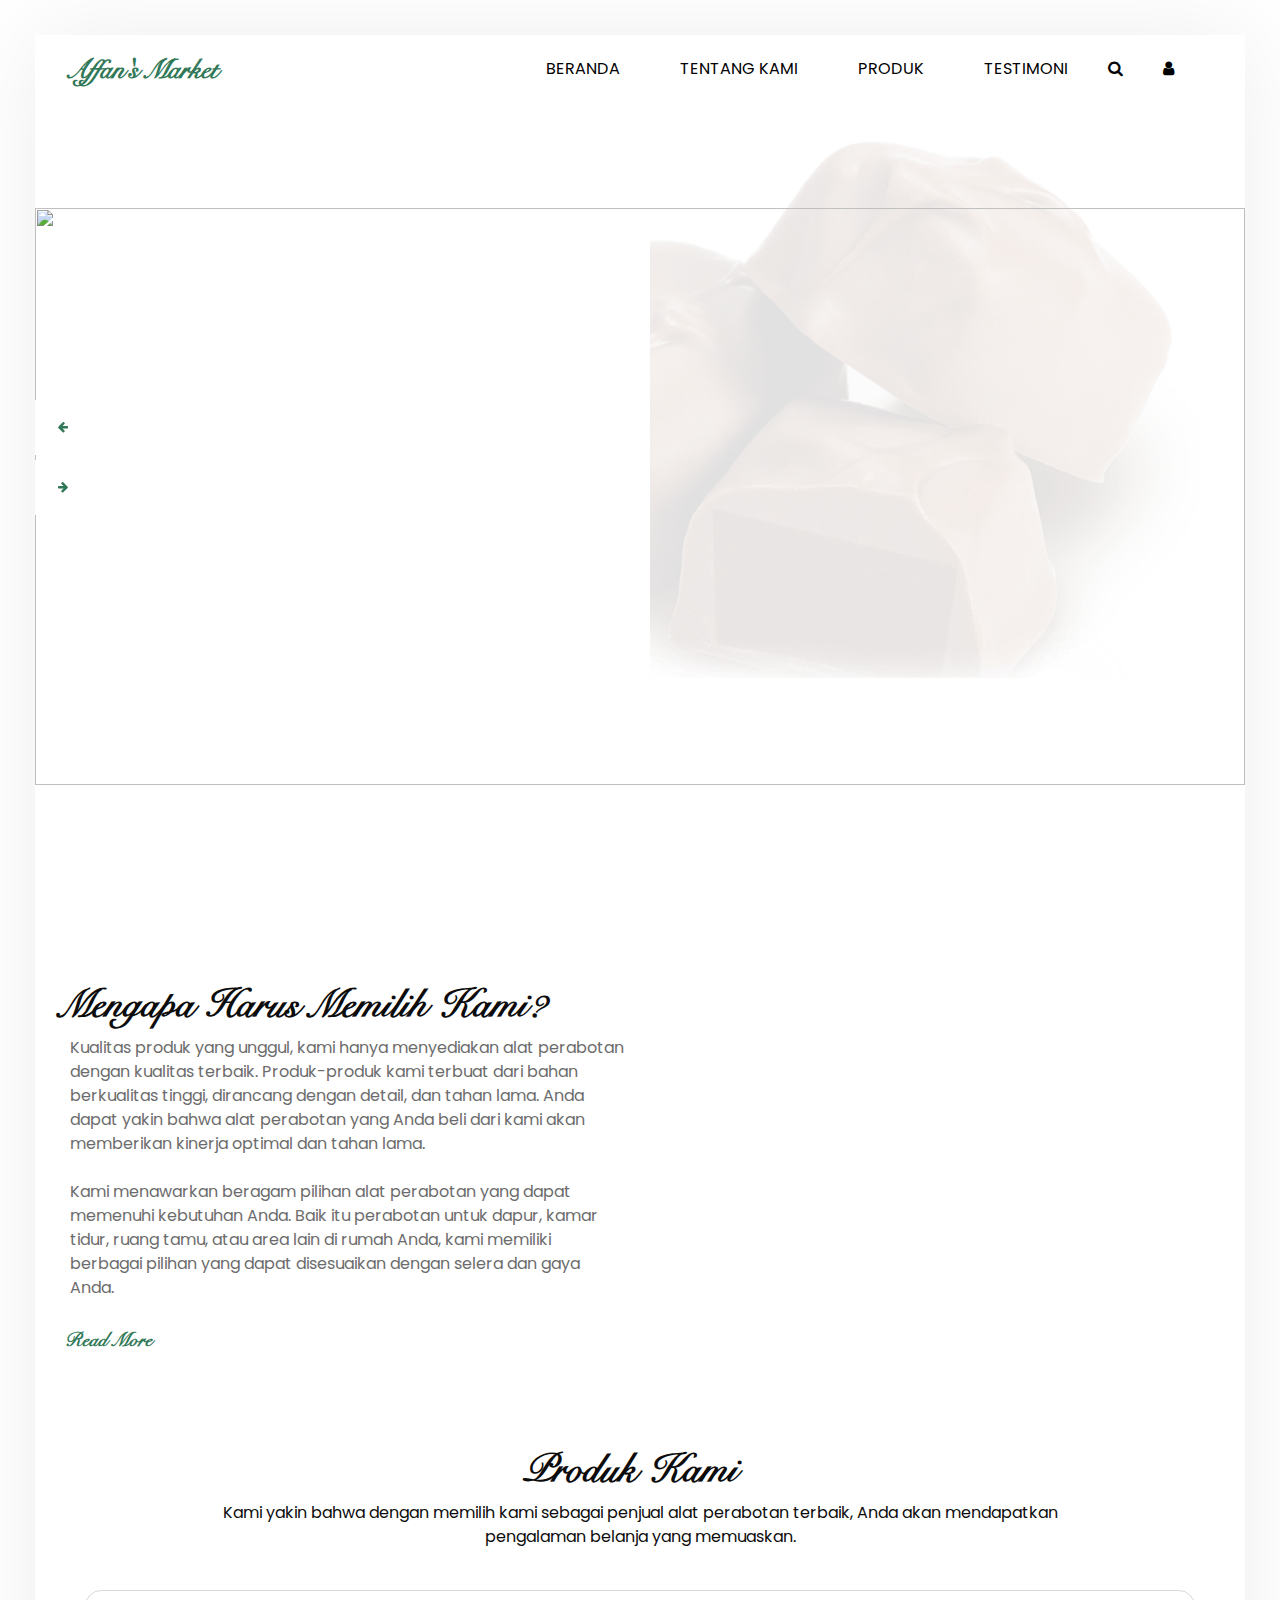
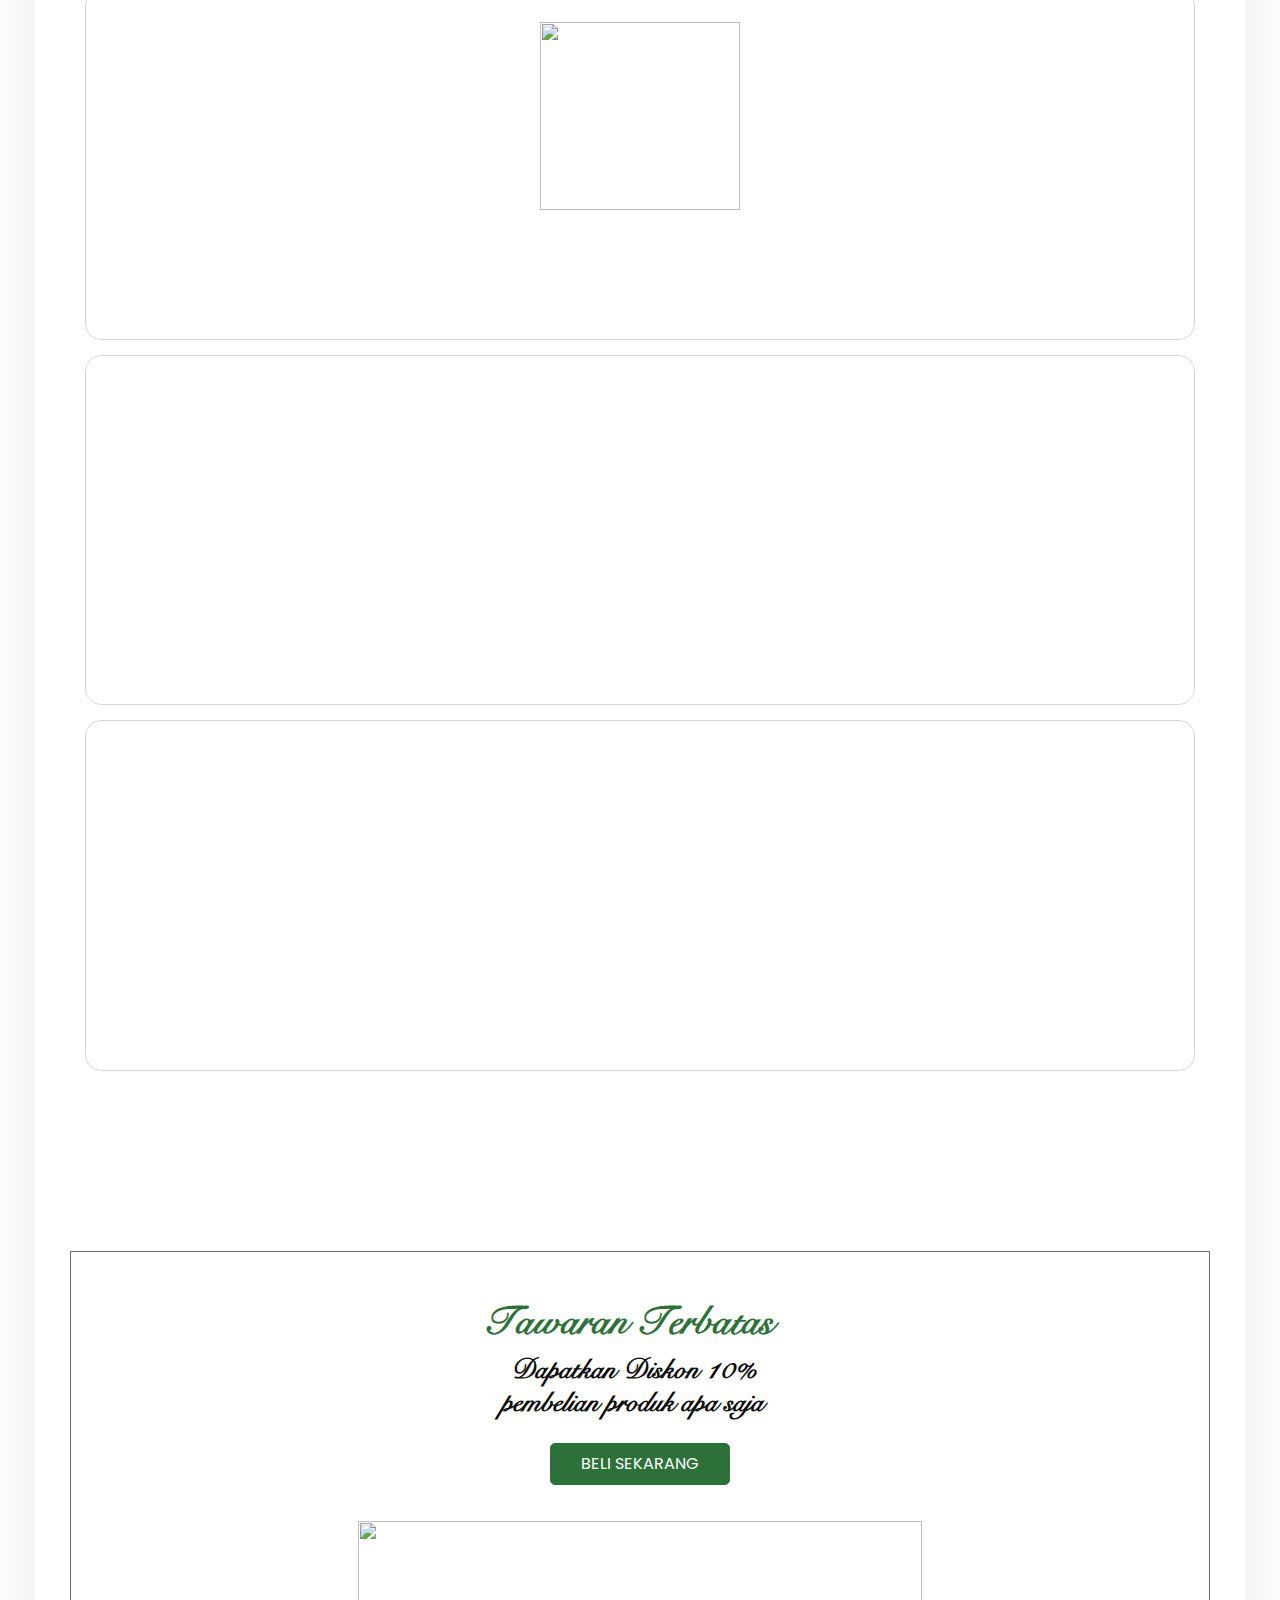
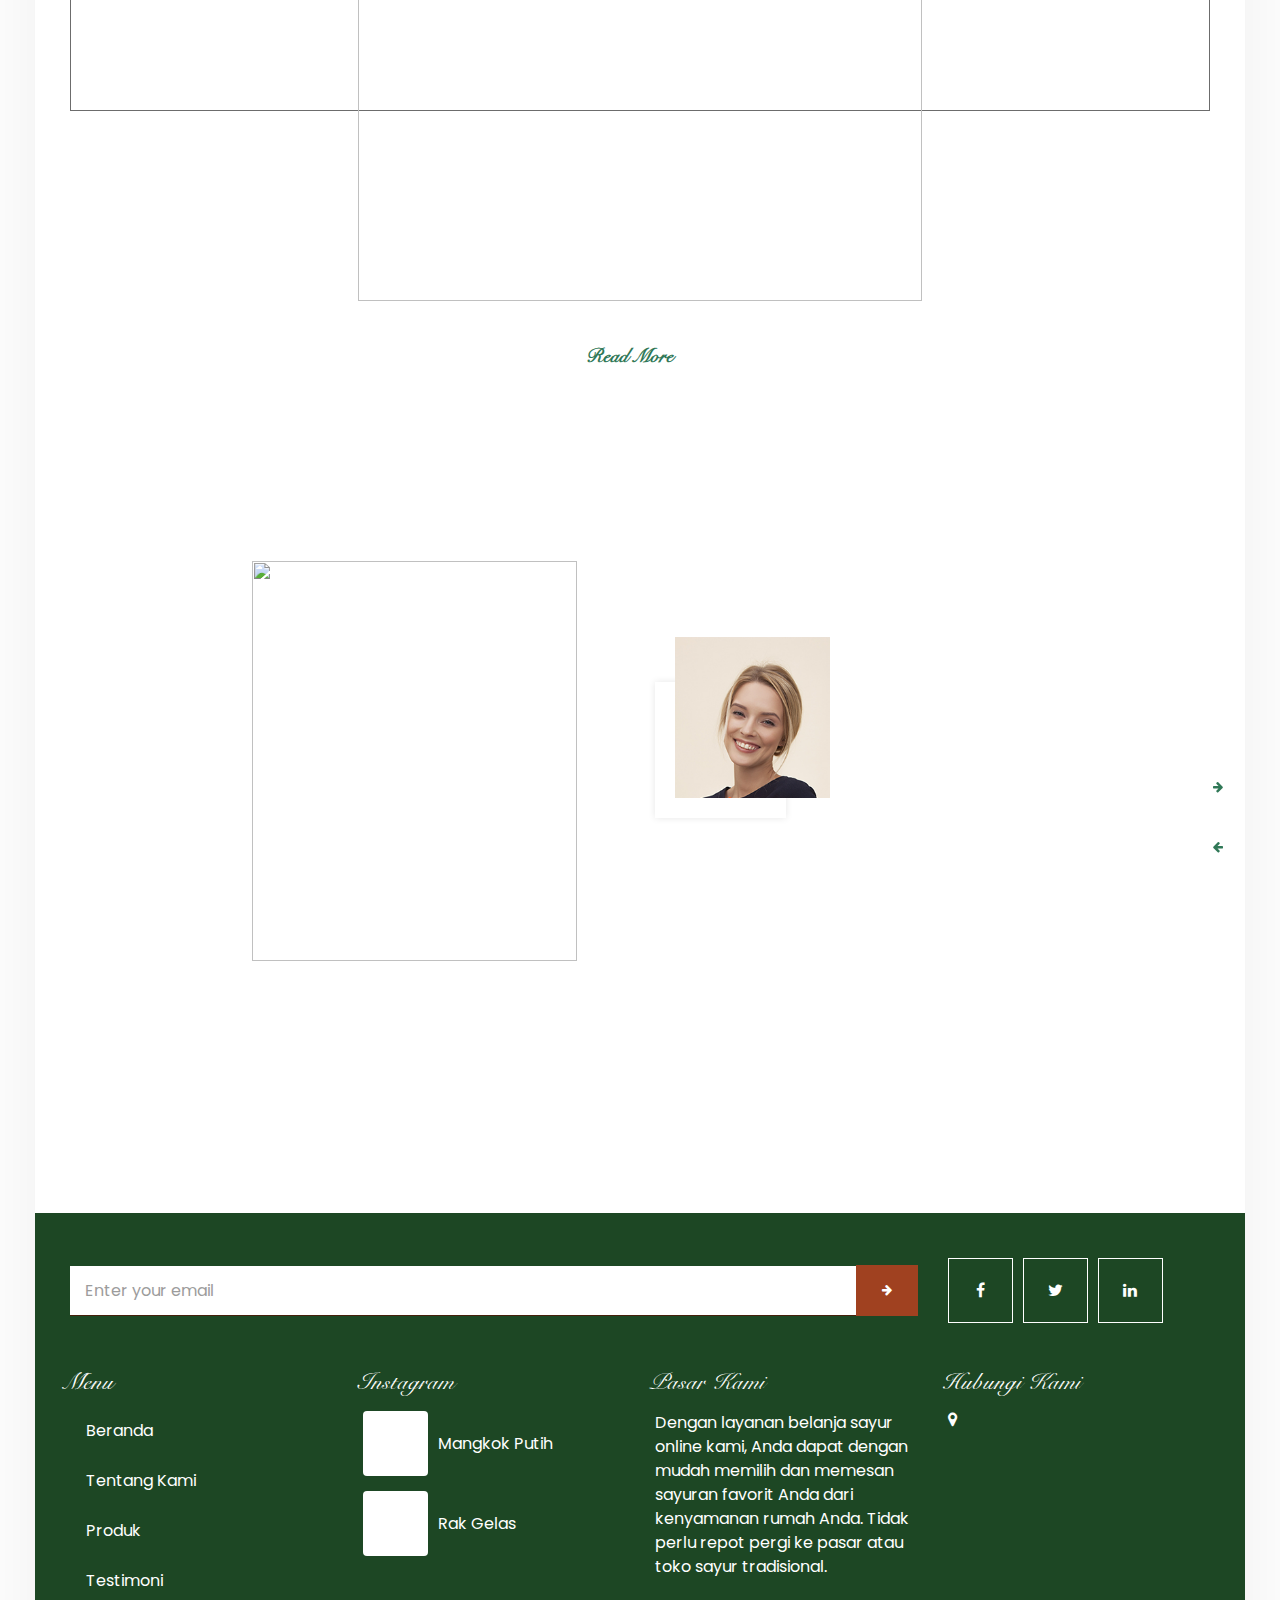
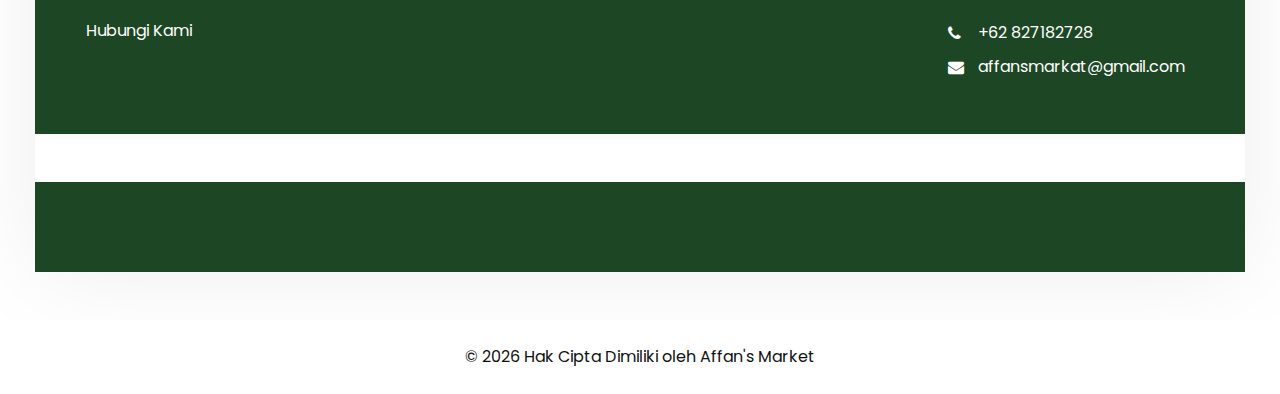
==== commit 17f2abb2: "asset update" ====
--- a/index.html
+++ b/index.html
@@ -64,7 +64,7 @@
                   <a class="nav-link" href="about.html"> Tentang Kami</a>
                 </li>
                 <li class="nav-item">
-                  <a class="nav-link" href="chocolate.html">Sayuran</a>
+                  <a class="nav-link" href="chocolate.html">Produk</a>
                 </li>
                 <li class="nav-item">
                   <a class="nav-link" href="testimonial.html">Testimoni</a>
@@ -404,7 +404,7 @@
                 <a class="nav-link" href="index.html">Beranda <span class="sr-only">(current)</span></a>
                 <a class="nav-link" href="about.html"> Tentang Kami</a>
                 </a>
-                <a class="nav-link" href="chocolate.html">Sayuran</a>
+                <a class="nav-link" href="chocolate.html">Produk</a>
                 <a class="nav-link" href="testimonial.html">Testimoni</a>
                 <a class="nav-link" href="contact.html">Hubungi Kami</a>
               </div>
